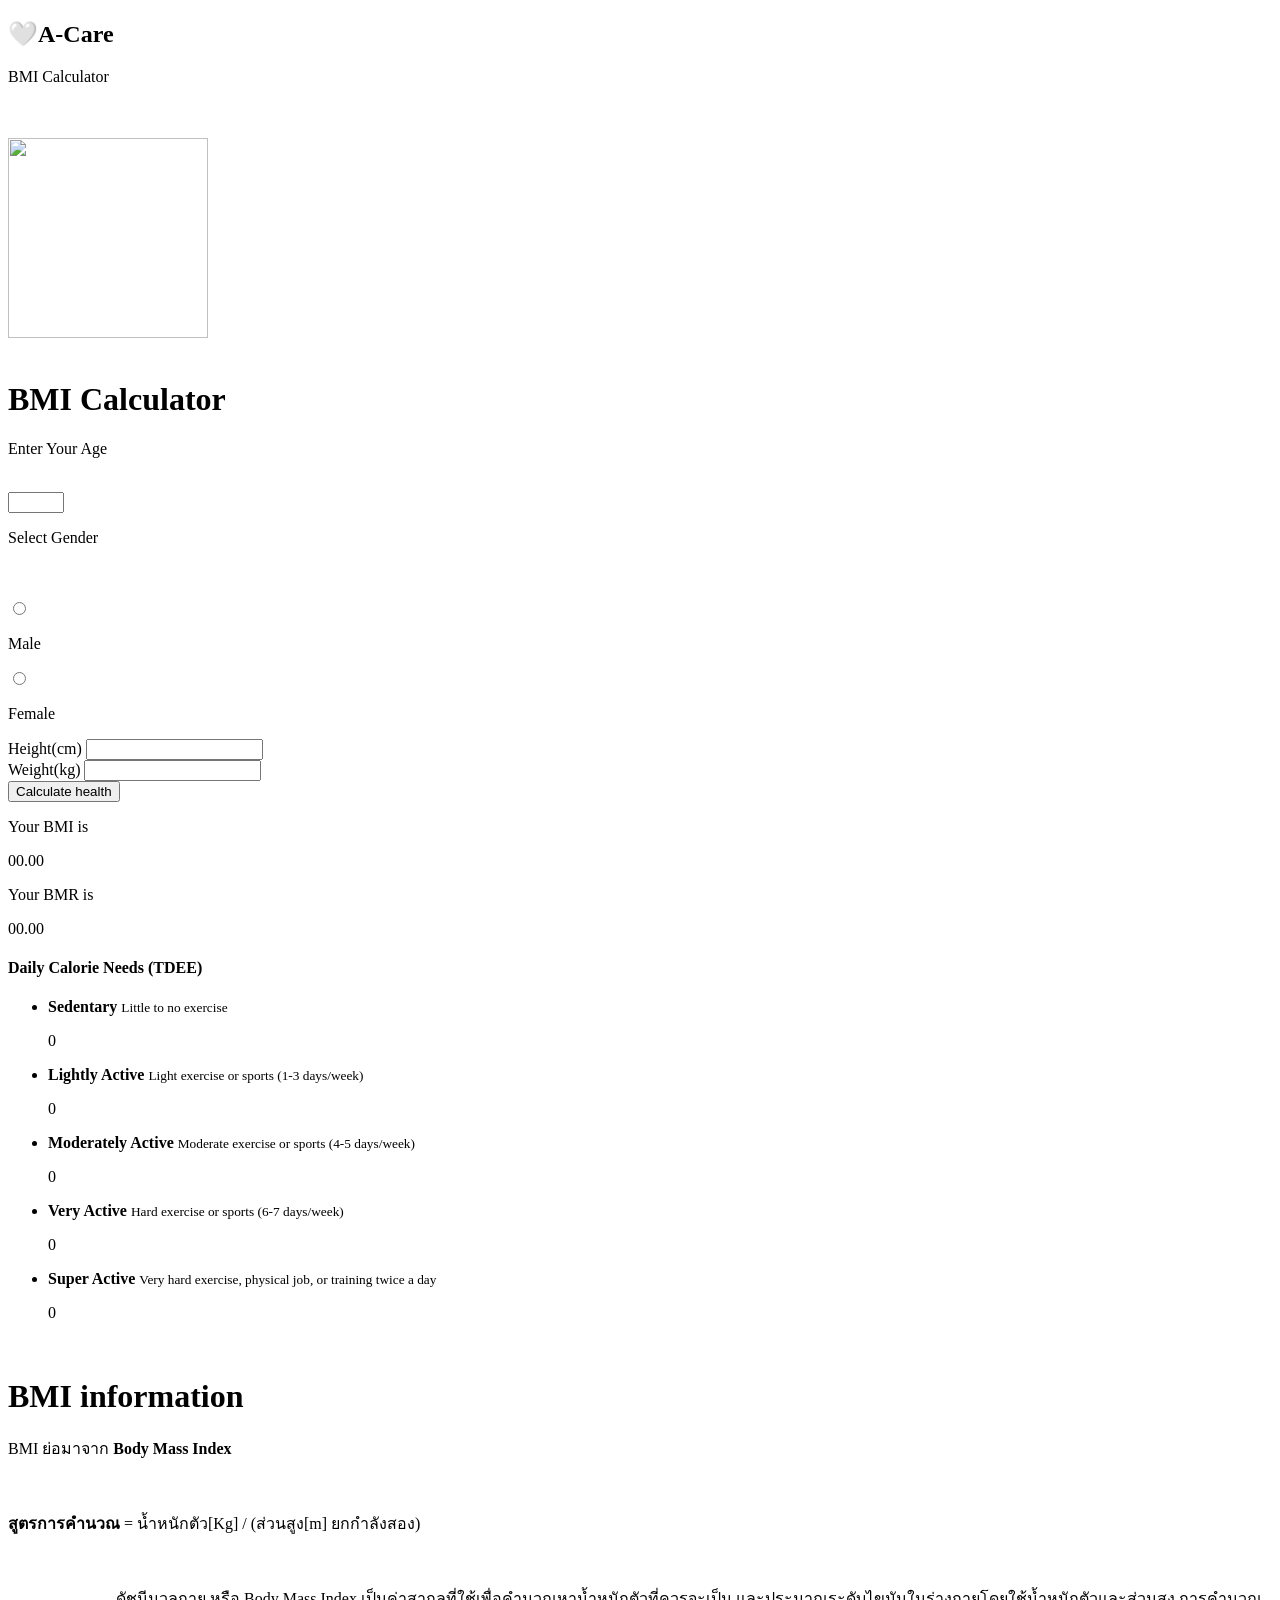
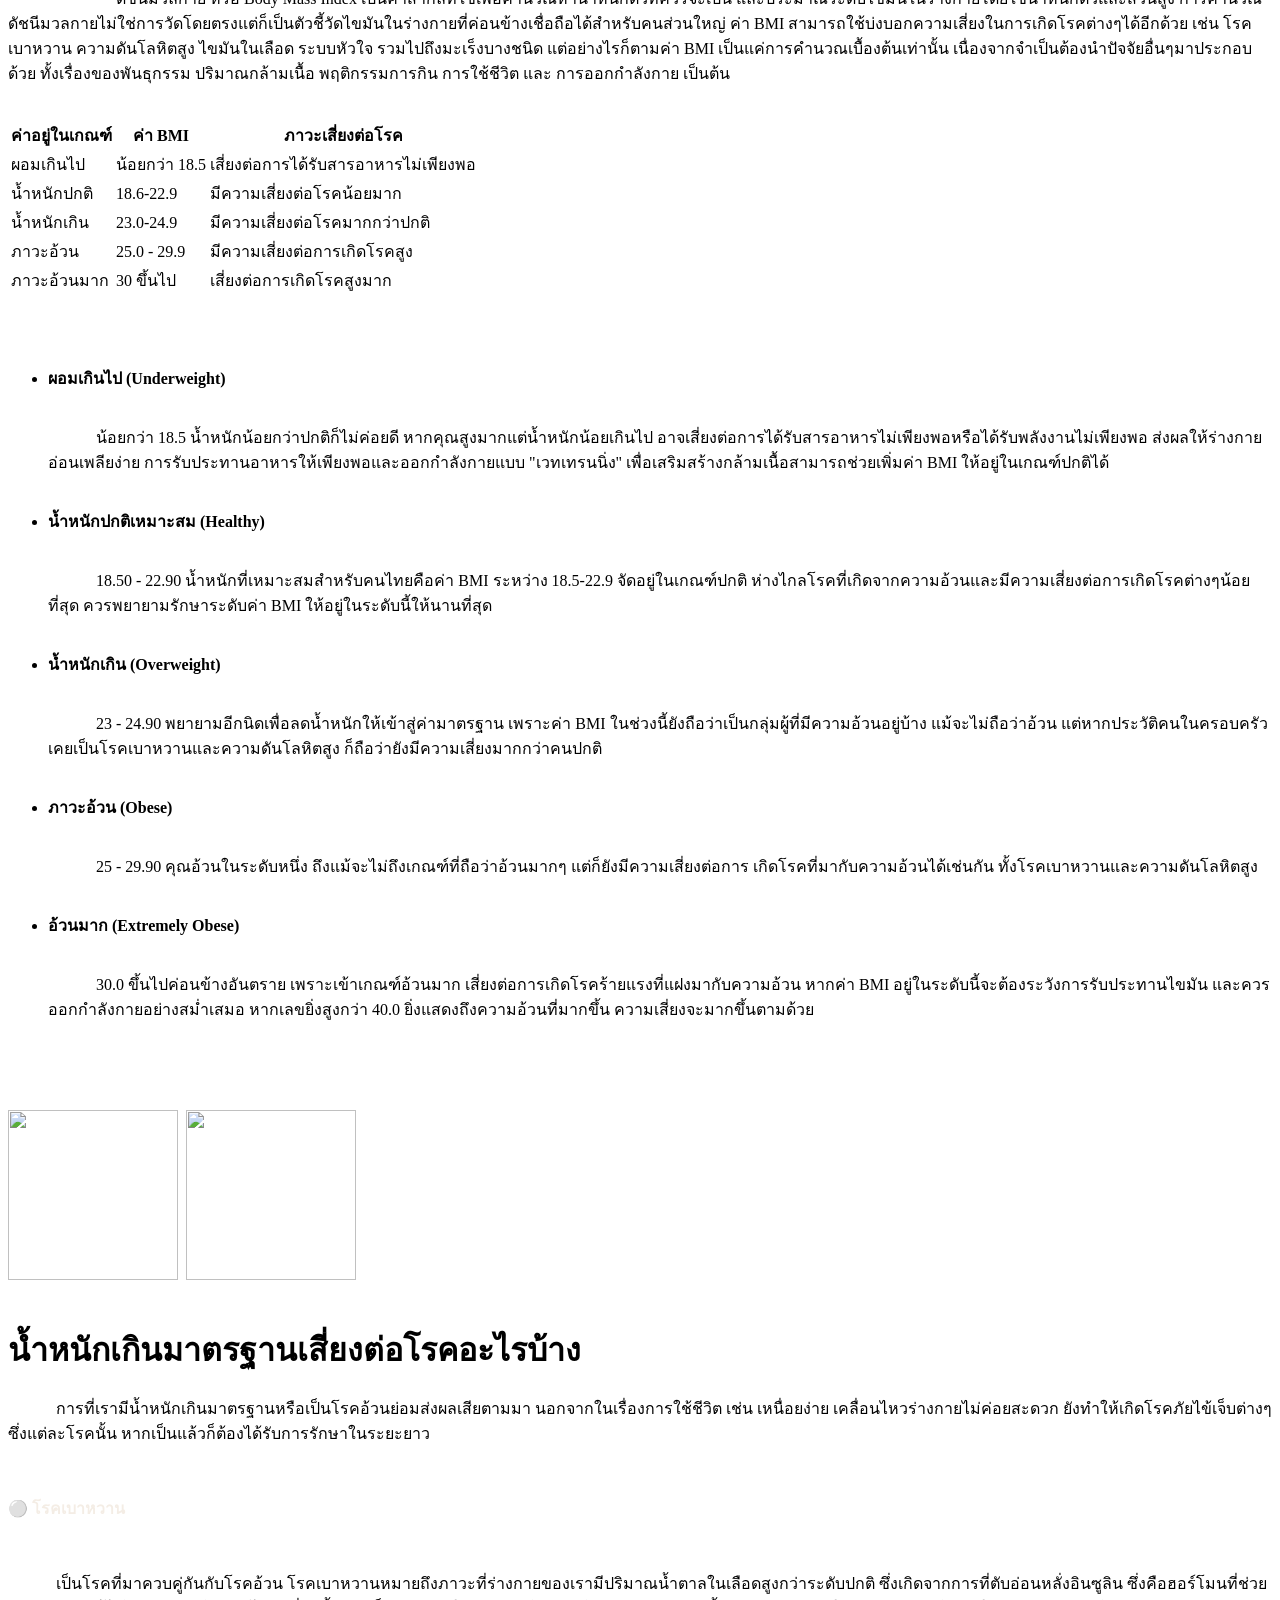
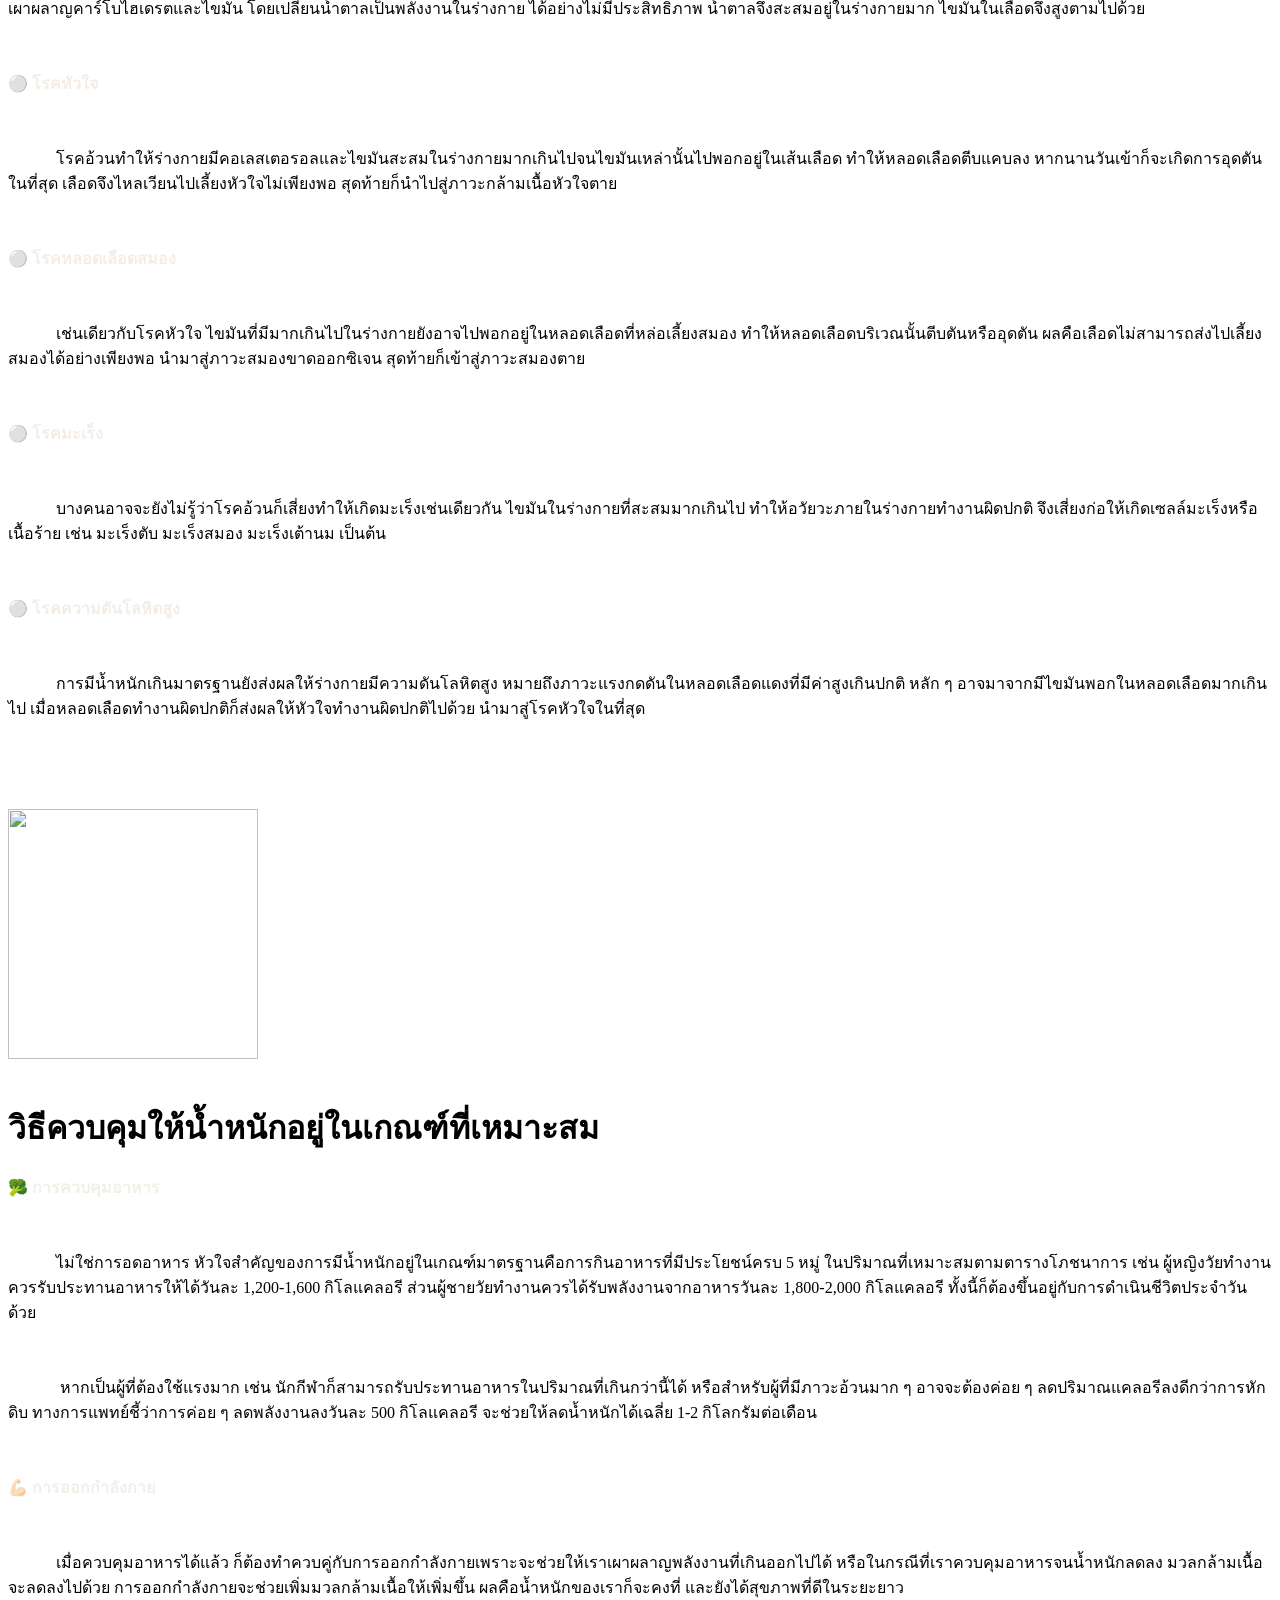
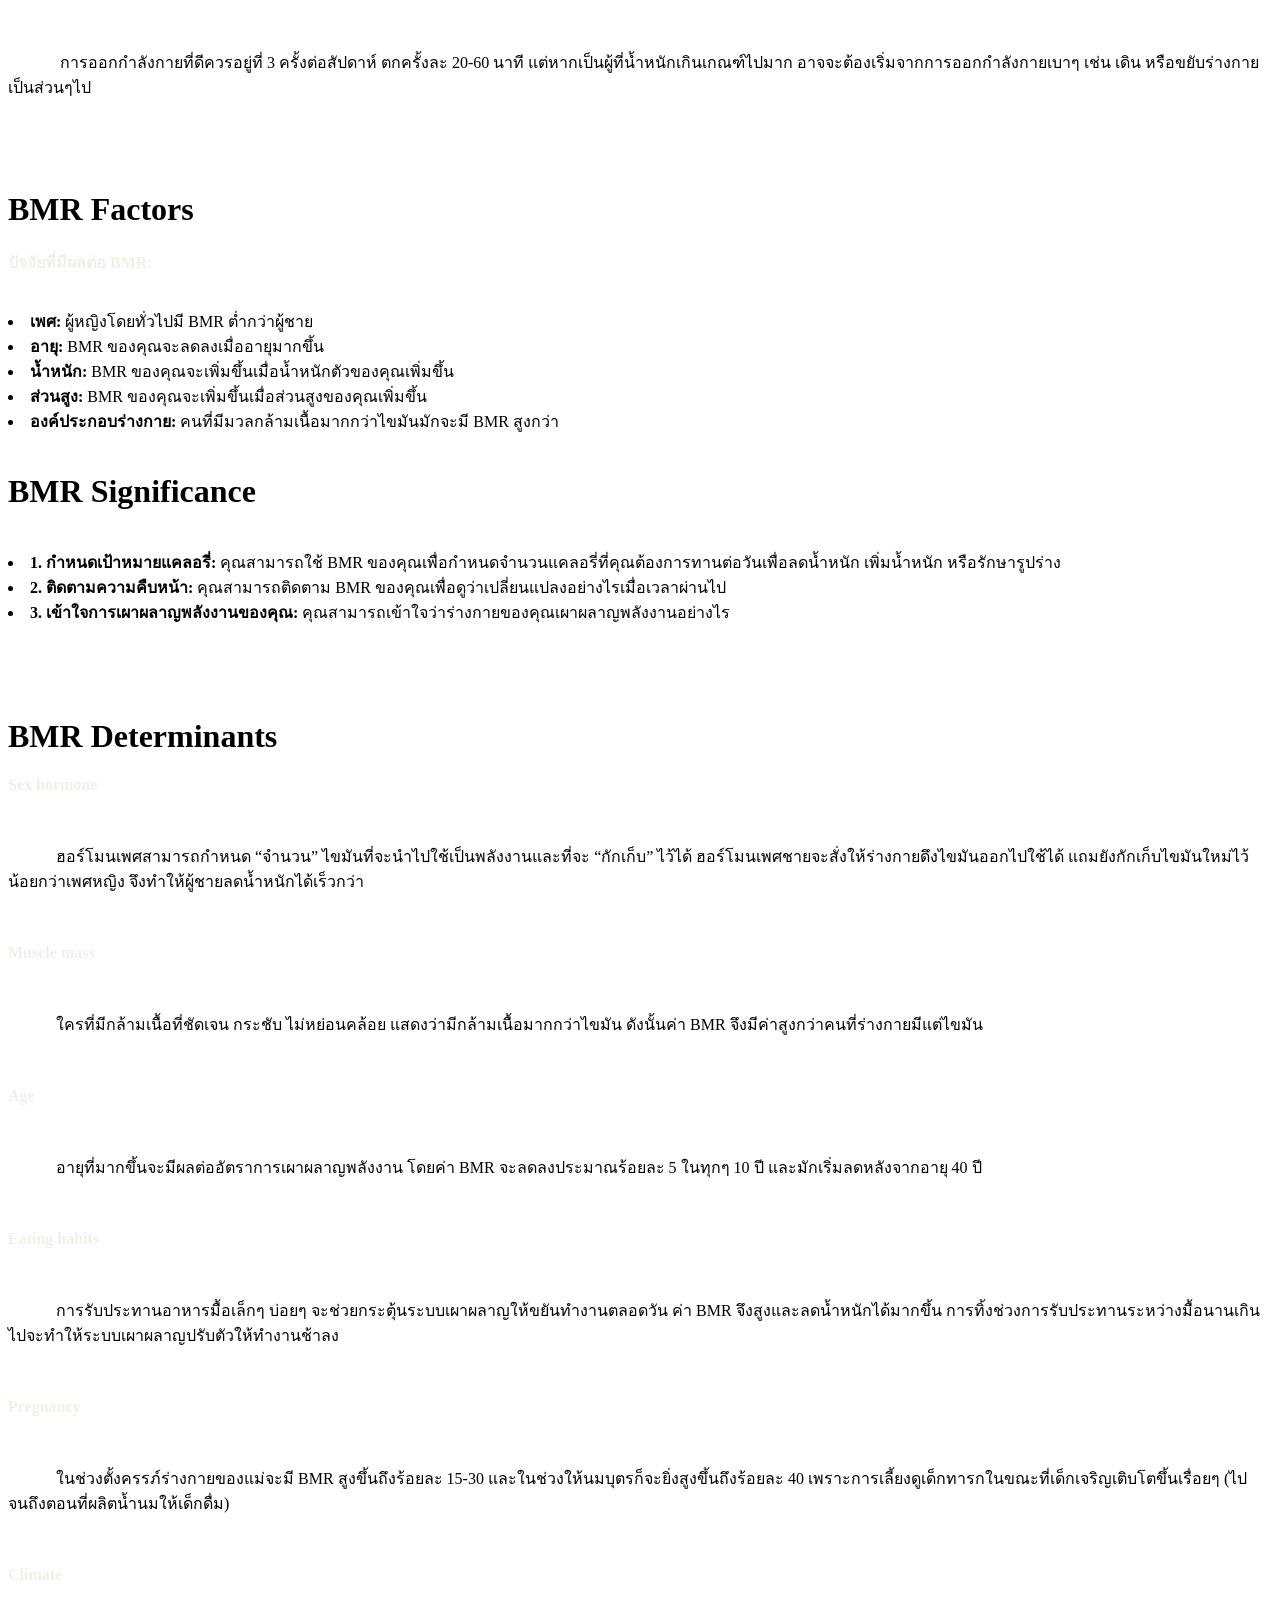
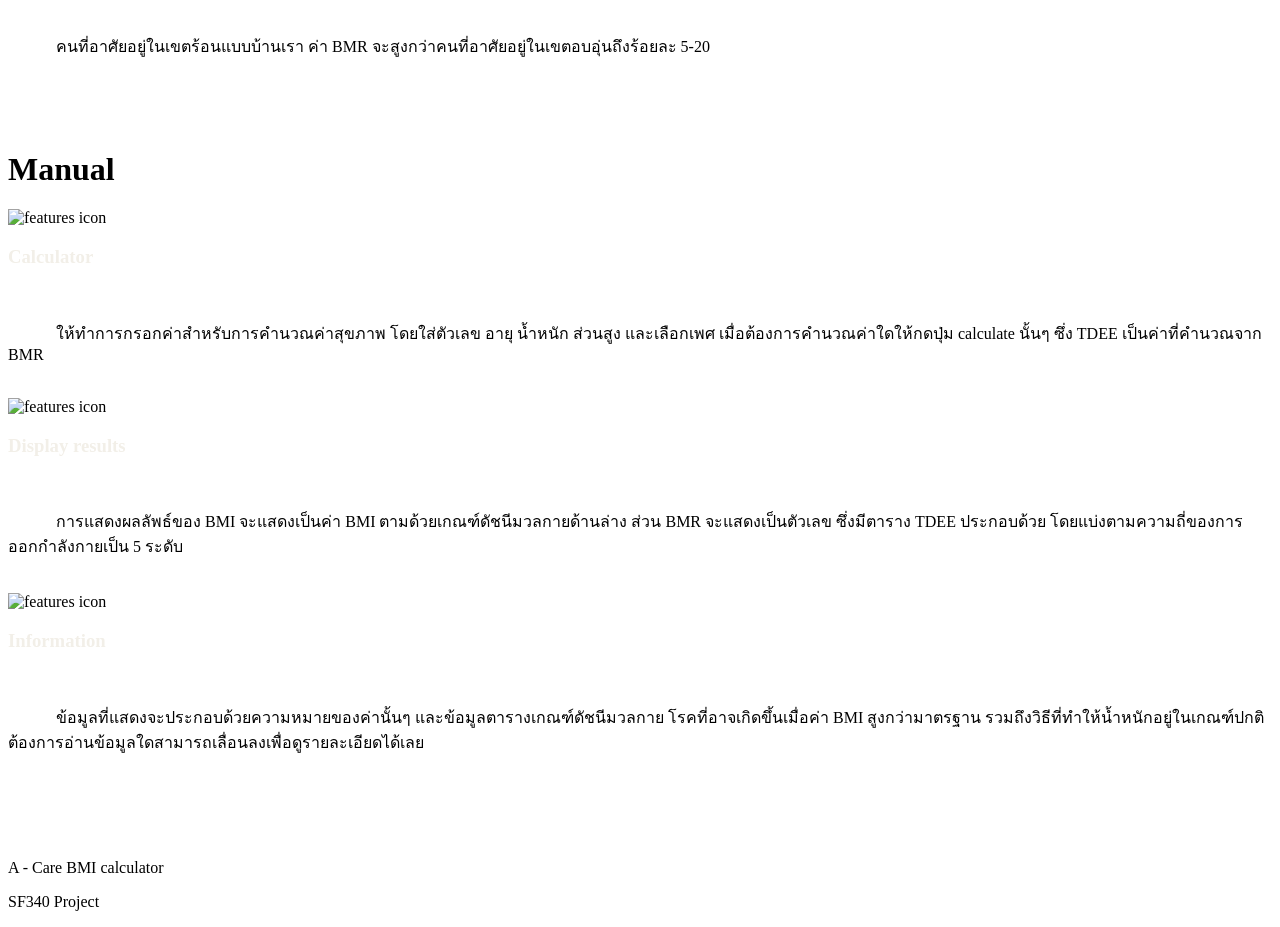
==== views/index.html @ fa6bbb09 "update version" ====
<!DOCTYPE html>
<html lang="en">
  <head>
    <meta charset="UTF-8" />
    <meta http-equiv="X-UA-Compatible" content="IE=edge" />
    <meta name="viewport" content="width=device-width, initial-scale=1.0" />
    <link rel="stylesheet" href="css/style.css" />
    <title>BMI Calculator</title>
  </head>

  <body>
    <header>
      <h2>🤍A-Care</h2>
      <p>BMI Calculator</p>
    </header>

    <!-- logo application -->
    <div>
      <div class="BMI">
        <br /><br />
        <img
          src="https://static.vecteezy.com/system/resources/previews/015/498/295/non_2x/body-scale-creative-icon-design-free-vector.jpg"
          width="200"
          height="200"
        />
        <br /><br />
      </div>
    </div>

    <!-- part calculate BMI  -->
    <div class="bmi_container">
      <div class="box">
        <h1>BMI Calculator</h1>
        <div class="content">
          <div class="texttitle">
            <p>Enter Your Age</p>
            <br />
          </div>
        </div>

        <div class="input">
          <input
            type="number"
            class="text-input"
            id="age"
            autocomplete="off"
            required
            min="1"
            max="120"
          />
        </div>
        <div class="gendertitle">
          <p>Select Gender</p>
          <br />
        </div>
        <br />

        <div class="gender">
          <label class="container">
            <input type="radio" name="radio" id="m" />
            <p class="text">Male</p>
            <span class="checkmark"></span>
          </label>

          <label class="container">
            <input type="radio" name="radio" id="f" />
            <p class="text">Female</p>
            <span class="checkmark"></span>
          </label>
        </div>

        <div class="containerHW">
          <div class="inputH">
            <label for="height">Height(cm)</label>
            <input type="number" id="height" required />
          </div>

          <div class="inputW">
            <label for="weight">Weight(kg)</label>
            <input type="number" id="weight" required />
          </div>
        </div>

        <button class="calculate" id="submit" onclick="calculate();">
          Calculate health
        </button>
        <div class="result">
          <p>Your BMI is</p>
          <div id="result">00.00</div>
          <p class="comment"></p>
        </div>
        <div class="result">
          <p>Your BMR is</p>
          <div id="result1">00.00</div>
          <div class="daily-calories">
            <h4>Daily Calorie Needs (TDEE)</h4>

            <ul class="activity-levels">
                <li>
                    <p>
                        <strong class="name">Sedentary</strong>
                        <small class="desc">Little to no exercise</small>
                    </p>
                    <span class="value" id="sedentary">0</span>
                </li>
                <li>
                    <p>
                        <strong class="name">Lightly Active</strong>
                        <small class="desc">Light exercise or sports (1-3 days/week)</small>
                    </p>
                    <span class="value" id="light">0</span>
                </li>
                <li>
                    <p>
                        <strong class="name">Moderately Active</strong>
                        <small class="desc">Moderate exercise or sports (4-5 days/week)</small>
                    </p>
                    <span class="value" id="moderate">0</span>
                </li>
                <li>
                    <p>
                        <strong class="name">Very Active</strong>
                        <small class="desc">Hard exercise or sports (6-7 days/week)</small>
                    </p>
                    <span class="value" id="very-active">0</span>
                </li>
                <li>
                    <p>
                        <strong class="name">Super Active</strong>
                        <small class="desc">Very hard exercise, physical job, or training twice a
                            day</small>
                    </p>
                    <span class="value" id="super-active">0</span>
                </li>
            </ul>
        </div>
        </div>
      </div>

      <br />
    </div>

    <!-- bmi meaning and description -->
    <div class="bmi_info_container">
      <h1>BMI information</h1>
      <p>BMI ย่อมาจาก <b>Body Mass Index </b></p>
      <br />
      <p><b>สูตรการคำนวณ</b> = น้ำหนักตัว[Kg] / (ส่วนสูง[m] ยกกำลังสอง)</p>
      <br />
      <p>
        &nbsp; &nbsp; &nbsp; &nbsp; &nbsp; &nbsp; &nbsp; &nbsp; &nbsp; &nbsp;
        &nbsp; &nbsp; &nbsp; &nbsp;ดัชนีมวลกาย หรือ Body Mass Index
        เป็นค่าสากลที่ใช้เพื่อคำนวณหาน้ำหนักตัวที่ควรจะเป็น
        และประมาณระดับไขมันในร่างกายโดยใช้น้ำหนักตัวและส่วนสูง
        การคำนวณดัชนีมวลกายไม่ใช่การวัดโดยตรงแต่ก็เป็นตัวชี้วัดไขมันในร่างกายที่ค่อนข้างเชื่อถือได้สำหรับคนส่วนใหญ่
        ค่า BMI สามารถใช้บ่งบอกความเสี่ยงในการเกิดโรคต่างๆได้อีกด้วย เช่น
        โรคเบาหวาน ความดันโลหิตสูง ไขมันในเลือด ระบบหัวใจ รวมไปถึงมะเร็งบางชนิด
        แต่อย่างไรก็ตามค่า BMI เป็นแค่การคำนวณเบื้องต้นเท่านั้น
        เนื่องจากจำเป็นต้องนำปัจจัยอื่นๆมาประกอบด้วย ทั้งเรื่องของพันธุกรรม
        ปริมาณกล้ามเนื้อ พฤติกรรมการกิน การใช้ชีวิต และ การออกกำลังกาย เป็นต้น
      </p>
    </div>

    <!-- table to compare BMI classification -->
    <div class="bmi_category_container">
      <table>
        <tr>
          <th>ค่าอยู่ในเกณฑ์</th>
          <th>ค่า BMI</th>
          <th>ภาวะเสี่ยงต่อโรค</th>
        </tr>
        <tr>
          <td>ผอมเกินไป</td>
          <td>น้อยกว่า 18.5</td>
          <td>เสี่ยงต่อการได้รับสารอาหารไม่เพียงพอ</td>
        </tr>
        <tr>
          <td>น้ำหนักปกติ</td>
          <td>18.6-22.9</td>
          <td>มีความเสี่ยงต่อโรคน้อยมาก</td>
        </tr>
        <tr>
          <td>น้ำหนักเกิน</td>
          <td>23.0-24.9</td>
          <td>มีความเสี่ยงต่อโรคมากกว่าปกติ</td>
        </tr>
        <tr>
          <td>ภาวะอ้วน</td>
          <td>25.0 - 29.9</td>
          <td>มีความเสี่ยงต่อการเกิดโรคสูง</td>
        </tr>
        <tr>
          <td>ภาวะอ้วนมาก</td>
          <td>30 ขึ้นไป</td>
          <td>เสี่ยงต่อการเกิดโรคสูงมาก</td>
        </tr>
        <br />
      </table>
      <br /><br />
    </div>

    <!-- more detail for each BMI classification -->
    <div class="bmi_description_container">
      <br />
      <ul>
        <li>
          <b>ผอมเกินไป (Underweight)</b><br /><br />
          <p>
            &nbsp; &nbsp;&nbsp; &nbsp;&nbsp; &nbsp;&nbsp; &nbsp;น้อยกว่า 18.5
            น้ำหนักน้อยกว่าปกติก็ไม่ค่อยดี หากคุณสูงมากแต่น้ำหนักน้อยเกินไป
            อาจเสี่ยงต่อการได้รับสารอาหารไม่เพียงพอหรือได้รับพลังงานไม่เพียงพอ
            ส่งผลให้ร่างกายอ่อนเพลียง่าย
            การรับประทานอาหารให้เพียงพอและออกกำลังกายแบบ "เวทเทรนนิ่ง"
            เพื่อเสริมสร้างกล้ามเนื้อสามารถช่วยเพิ่มค่า BMI
            ให้อยู่ในเกณฑ์ปกติได้
          </p>
        </li>
        <br />
        <li>
          <b>น้ำหนักปกติเหมาะสม (Healthy)</b><br /><br />
          <p>
            &nbsp; &nbsp;&nbsp; &nbsp;&nbsp; &nbsp;&nbsp; &nbsp;18.50 - 22.90
            น้ำหนักที่เหมาะสมสำหรับคนไทยคือค่า BMI ระหว่าง 18.5-22.9
            จัดอยู่ในเกณฑ์ปกติ
            ห่างไกลโรคที่เกิดจากความอ้วนและมีความเสี่ยงต่อการเกิดโรคต่างๆน้อยที่สุด
            ควรพยายามรักษาระดับค่า BMI ให้อยู่ในระดับนี้ให้นานที่สุด
          </p>
        </li>
        <br />
        <li>
          <b>น้ำหนักเกิน (Overweight)</b><br /><br />
          <p>
            &nbsp; &nbsp;&nbsp; &nbsp;&nbsp; &nbsp;&nbsp; &nbsp;23 - 24.90
            พยายามอีกนิดเพื่อลดน้ำหนักให้เข้าสู่ค่ามาตรฐาน เพราะค่า BMI
            ในช่วงนี้ยังถือว่าเป็นกลุ่มผู้ที่มีความอ้วนอยู่บ้าง
            แม้จะไม่ถือว่าอ้วน
            แต่หากประวัติคนในครอบครัวเคยเป็นโรคเบาหวานและความดันโลหิตสูง
            ก็ถือว่ายังมีความเสี่ยงมากกว่าคนปกติ
          </p>
        </li>
        <br />
        <li>
          <b>ภาวะอ้วน (Obese)</b><br /><br />
          <p>
            &nbsp; &nbsp;&nbsp; &nbsp;&nbsp; &nbsp;&nbsp; &nbsp;25 - 29.90
            คุณอ้วนในระดับหนึ่ง ถึงแม้จะไม่ถึงเกณฑ์ที่ถือว่าอ้วนมากๆ
            แต่ก็ยังมีความเสี่ยงต่อการ เกิดโรคที่มากับความอ้วนได้เช่นกัน
            ทั้งโรคเบาหวานและความดันโลหิตสูง
          </p>
        </li>
        <br />
        <li>
          <b>อ้วนมาก (Extremely&nbsp;Obese)</b><br /><br />
          <p>
            &nbsp; &nbsp;&nbsp; &nbsp;&nbsp; &nbsp;&nbsp; &nbsp;30.0
            ขึ้นไปค่อนข้างอันตราย เพราะเข้าเกณฑ์อ้วนมาก
            เสี่ยงต่อการเกิดโรคร้ายแรงที่แฝงมากับความอ้วน หากค่า BMI
            อยู่ในระดับนี้จะต้องระวังการรับประทานไขมัน
            และควรออกกำลังกายอย่างสม่ำเสมอ หากเลขยิ่งสูงกว่า 40.0
            ยิ่งแสดงถึงความอ้วนที่มากขึ้น ความเสี่ยงจะมากขึ้นตามด้วย
          </p>
        </li>
      </ul>
      <br /><br />
    </div>

    <!-- picture container -->
    <div>
      <div class="BMI">
        <br /><br />
        <img
          src="https://i.pinimg.com/564x/f0/75/1e/f0751ecbae88e0f67b119e99d4972301.jpg"
          width="170"
          height="170"
        />&nbsp;
        <img
          src="https://i.pinimg.com/736x/3d/b0/43/3db043fd659a42ea1ff1a5f470eb27c4.jpg"
          width="170"
          height="170"
        />
        <br /><br />
      </div>
    </div>

    <!-- risk: over bmi standard information -->
    <div class="bmi_disease_container">
      <h1>น้ำหนักเกินมาตรฐานเสี่ยงต่อโรคอะไรบ้าง</h1>
      <p>
        &nbsp; &nbsp;&nbsp; &nbsp;&nbsp; &nbsp;&nbsp;
        &nbsp;การที่เรามีน้ำหนักเกินมาตรฐานหรือเป็นโรคอ้วนย่อมส่งผลเสียตามมา
        นอกจากในเรื่องการใช้ชีวิต เช่น เหนื่อยง่าย เคลื่อนไหวร่างกายไม่ค่อยสะดวก
        ยังทำให้เกิดโรคภัยไข้เจ็บต่างๆ ซึ่งแต่ละโรคนั้น
        หากเป็นแล้วก็ต้องได้รับการรักษาในระยะยาว
      </p>
      <br />
      <p style="color: #f4ede5"><b>⚪ โรคเบาหวาน</b></p>
      <p><br /></p>
      <p>
        &nbsp; &nbsp;&nbsp; &nbsp;&nbsp; &nbsp;&nbsp;
        &nbsp;เป็นโรคที่มาควบคู่กันกับโรคอ้วน
        โรคเบาหวานหมายถึงภาวะที่ร่างกายของเรามีปริมาณน้ำตาลในเลือดสูงกว่าระดับปกติ
        ซึ่งเกิดจากการที่ตับอ่อนหลั่งอินซูลิน
        ซึ่งคือฮอร์โมนที่ช่วยเผาผลาญคาร์โบไฮเดรตและไขมัน
        โดยเปลี่ยนน้ำตาลเป็นพลังงานในร่างกาย ได้อย่างไม่มีประสิทธิภาพ
        น้ำตาลจึงสะสมอยู่ในร่างกายมาก ไขมันในเลือดจึงสูงตามไปด้วย
      </p>
      <br />
      <p style="color: #f4ede5"><b>⚪ โรคหัวใจ</b></p>
      <p><br /></p>
      <p>
        &nbsp; &nbsp;&nbsp; &nbsp;&nbsp; &nbsp;&nbsp;
        &nbsp;โรคอ้วนทำให้ร่างกายมีคอเลสเตอรอลและไขมันสะสมในร่างกายมากเกินไปจนไขมันเหล่านั้นไปพอกอยู่ในเส้นเลือด
        ทำให้หลอดเลือดตีบแคบลง หากนานวันเข้าก็จะเกิดการอุดตันในที่สุด
        เลือดจึงไหลเวียนไปเลี้ยงหัวใจไม่เพียงพอ
        สุดท้ายก็นำไปสู่ภาวะกล้ามเนื้อหัวใจตาย
      </p>
      <br />
      <p style="color: #f4ede5"><b>⚪ โรคหลอดเลือดสมอง</b></p>
      <p><br /></p>
      <p>
        &nbsp; &nbsp;&nbsp; &nbsp;&nbsp; &nbsp;&nbsp; &nbsp;เช่นเดียวกับโรคหัวใจ
        ไขมันที่มีมากเกินไปในร่างกายยังอาจไปพอกอยู่ในหลอดเลือดที่หล่อเลี้ยงสมอง
        ทำให้หลอดเลือดบริเวณนั้นตีบตันหรืออุดตัน
        ผลคือเลือดไม่สามารถส่งไปเลี้ยงสมองได้อย่างเพียงพอ
        นำมาสู่ภาวะสมองขาดออกซิเจน สุดท้ายก็เข้าสู่ภาวะสมองตาย
      </p>
      <br />
      <p style="color: #f4ede5"><b>⚪ โรคมะเร็ง</b></p>
      <p><br /></p>
      <p>
        &nbsp; &nbsp;&nbsp; &nbsp;&nbsp; &nbsp;&nbsp;
        &nbsp;บางคนอาจจะยังไม่รู้ว่าโรคอ้วนก็เสี่ยงทำให้เกิดมะเร็งเช่นเดียวกัน
        ไขมันในร่างกายที่สะสมมากเกินไป ทำให้อวัยวะภายในร่างกายทำงานผิดปกติ
        จึงเสี่ยงก่อให้เกิดเซลล์มะเร็งหรือเนื้อร้าย เช่น มะเร็งตับ มะเร็งสมอง
        มะเร็งเต้านม เป็นต้น
      </p>
      <br />
      <p style="color: #f4ede5"><b>⚪ โรคความดันโลหิตสูง</b></p>
      <p><br /></p>
      <p>
        &nbsp; &nbsp;&nbsp; &nbsp;&nbsp; &nbsp;&nbsp;
        &nbsp;การมีน้ำหนักเกินมาตรฐานยังส่งผลให้ร่างกายมีความดันโลหิตสูง
        หมายถึงภาวะแรงกดดันในหลอดเลือดแดงที่มีค่าสูงเกินปกติ หลัก ๆ
        อาจมาจากมีไขมันพอกในหลอดเลือดมากเกินไป
        เมื่อหลอดเลือดทำงานผิดปกติก็ส่งผลให้หัวใจทำงานผิดปกติไปด้วย
        นำมาสู่โรคหัวใจในที่สุด
      </p>
      <br /><br />
    </div>
    <!-- picture container -->
    <div>
      <div class="BMI">
        <br /><br />
        <img
          src="https://i.pinimg.com/originals/6b/8f/98/6b8f989b2453217dd8c7aa582cfc0413.jpg"
          width="250"
          height="250"
        />
        <br /><br />
      </div>
    </div>
    <!-- solution for control bmi to normal  -->
    <div class="bmi_solution_container">
      <h1>วิธีควบคุมให้น้ำหนักอยู่ในเกณฑ์ที่เหมาะสม</h1>
      <p style="color: #f2efe8"><b>🥦 การควบคุมอาหาร</b></p>
      <br />
      <p>
        &nbsp; &nbsp;&nbsp; &nbsp;&nbsp; &nbsp;&nbsp; &nbsp;ไม่ใช่การอดอาหาร
        หัวใจสำคัญของการมีน้ำหนักอยู่ในเกณฑ์มาตรฐานคือการกินอาหารที่มีประโยชน์ครบ
        5 หมู่ ในปริมาณที่เหมาะสมตามตารางโภชนาการ เช่น
        ผู้หญิงวัยทำงานควรรับประทานอาหารให้ได้วันละ 1,200-1,600 กิโลแคลอรี
        ส่วนผู้ชายวัยทำงานควรได้รับพลังงานจากอาหารวันละ 1,800-2,000 กิโลแคลอรี
        ทั้งนี้ก็ต้องขึ้นอยู่กับการดำเนินชีวิตประจำวันด้วย
      </p>
      <br />
      <p>
        &nbsp; &nbsp;&nbsp; &nbsp;&nbsp; &nbsp;&nbsp; &nbsp;
        หากเป็นผู้ที่ต้องใช้แรงมาก เช่น
        นักกีฬาก็สามารถรับประทานอาหารในปริมาณที่เกินกว่านี้ได้
        หรือสำหรับผู้ที่มีภาวะอ้วนมาก ๆ อาจจะต้องค่อย ๆ
        ลดปริมาณแคลอรีลงดีกว่าการหักดิบ ทางการแพทย์ชี้ว่าการค่อย ๆ
        ลดพลังงานลงวันละ 500 กิโลแคลอรี จะช่วยให้ลดน้ำหนักได้เฉลี่ย 1-2
        กิโลกรัมต่อเดือน
      </p>
      <br />
      <p style="color: #f2efe8"><b>💪🏻 การออกกำลังกาย</b></p>
      <br />
      <p>
        &nbsp; &nbsp;&nbsp; &nbsp;&nbsp; &nbsp;&nbsp;
        &nbsp;เมื่อควบคุมอาหารได้แล้ว
        ก็ต้องทำควบคู่กับการออกกำลังกายเพราะจะช่วยให้เราเผาผลาญพลังงานที่เกินออกไปได้
        หรือในกรณีที่เราควบคุมอาหารจนน้ำหนักลดลง มวลกล้ามเนื้อจะลดลงไปด้วย
        การออกกำลังกายจะช่วยเพิ่มมวลกล้ามเนื้อให้เพิ่มขึ้น
        ผลคือน้ำหนักของเราก็จะคงที่ และยังได้สุขภาพที่ดีในระยะยาว
      </p>
      <br />
      <p>
        &nbsp; &nbsp;&nbsp; &nbsp;&nbsp; &nbsp;&nbsp; &nbsp;
        การออกกำลังกายที่ดีควรอยู่ที่ 3 ครั้งต่อสัปดาห์ ตกครั้งละ 20-60 นาที
        แต่หากเป็นผู้ที่น้ำหนักเกินเกณฑ์ไปมาก
        อาจจะต้องเริ่มจากการออกกำลังกายเบาๆ เช่น เดิน หรือขยับร่างกายเป็นส่วนๆไป
      </p>
      <br />
      <br /><br />
    </div>
    <!-- solution for control bmi to normal  -->
    <div class="bmi_solution_container1">
      <h1>BMR Factors</h1>
      <p style="color: #f2efe8"><b>ปัจจัยที่มีผลต่อ BMR:</b></p>
      <br />
      <li><b>เพศ:</b> ผู้หญิงโดยทั่วไปมี BMR ต่ำกว่าผู้ชาย</li>
      <li><b>อายุ:</b> BMR ของคุณจะลดลงเมื่ออายุมากขึ้น</li>
      <li>
        <b>น้ำหนัก:</b> BMR ของคุณจะเพิ่มขึ้นเมื่อน้ำหนักตัวของคุณเพิ่มขึ้น
      </li>
      <li><b>ส่วนสูง:</b> BMR ของคุณจะเพิ่มขึ้นเมื่อส่วนสูงของคุณเพิ่มขึ้น</li>
      <li>
        <b>องค์ประกอบร่างกาย:</b> คนที่มีมวลกล้ามเนื้อมากกว่าไขมันมักจะมี BMR
        สูงกว่า
      </li>
      <br />
      <h1>BMR Significance</h1>
      <br />
      <li>
        <b>1. กำหนดเป้าหมายแคลอรี่:</b> คุณสามารถใช้ BMR
        ของคุณเพื่อกำหนดจำนวนแคลอรี่ที่คุณต้องการทานต่อวันเพื่อลดน้ำหนัก
        เพิ่มน้ำหนัก หรือรักษารูปร่าง
      </li>
      <li>
        <b>2. ติดตามความคืบหน้า:</b> คุณสามารถติดตาม BMR
        ของคุณเพื่อดูว่าเปลี่ยนแปลงอย่างไรเมื่อเวลาผ่านไป
      </li>
      <li>
        <b>3. เข้าใจการเผาผลาญพลังงานของคุณ:</b>
        คุณสามารถเข้าใจว่าร่างกายของคุณเผาผลาญพลังงานอย่างไร
      </li>
      <br />
      <br />
      <br /><br />
    </div>
    <!-- solution for control bmi to normal  -->
    <div class="bmi_solution_container2">
      <h1>BMR Determinants</h1>
      <p style="color: #f2efe8"><b>Sex hormone</b></p>
      <br />
      <p>
        &nbsp; &nbsp;&nbsp; &nbsp;&nbsp; &nbsp;&nbsp;
        &nbsp;ฮอร์โมนเพศสามารถกำหนด “จำนวน” ไขมันที่จะนำไปใช้เป็นพลังงานและที่จะ
        “กักเก็บ” ไว้ได้ ฮอร์โมนเพศชายจะสั่งให้ร่างกายดึงไขมันออกไปใช้ได้
        แถมยังกักเก็บไขมันใหม่ไว้น้อยกว่าเพศหญิง
        จึงทำให้ผู้ชายลดน้ำหนักได้เร็วกว่า
      </p>
      <br />
      <p style="color: #f2efe8"><b>Muscle mass</b></p>
      <br />
      <p>
        &nbsp; &nbsp;&nbsp; &nbsp;&nbsp; &nbsp;&nbsp;
        &nbsp;ใครที่มีกล้ามเนื้อที่ชัดเจน กระชับ ไม่หย่อนคล้อย
        แสดงว่ามีกล้ามเนื้อมากกว่าไขมัน ดังนั้นค่า BMR
        จึงมีค่าสูงกว่าคนที่ร่างกายมีแต่ไขมัน
      </p>
      <br />
      <p style="color: #f2efe8"><b>Age</b></p>
      <br />
      <p>
        &nbsp; &nbsp;&nbsp; &nbsp;&nbsp; &nbsp;&nbsp;
        &nbsp;อายุที่มากขึ้นจะมีผลต่ออัตราการเผาผลาญพลังงาน โดยค่า BMR
        จะลดลงประมาณร้อยละ 5 ในทุกๆ 10 ปี และมักเริ่มลดหลังจากอายุ 40 ปี
      </p>
      <br />
      <p style="color: #f2efe8"><b>Eating habits</b></p>
      <br />
      <p>
        &nbsp; &nbsp;&nbsp; &nbsp;&nbsp; &nbsp;&nbsp;
        &nbsp;การรับประทานอาหารมื้อเล็กๆ บ่อยๆ
        จะช่วยกระตุ้นระบบเผาผลาญให้ขยันทำงานตลอดวัน ค่า BMR
        จึงสูงและลดน้ำหนักได้มากขึ้น
        การทิ้งช่วงการรับประทานระหว่างมื้อนานเกินไปจะทำให้ระบบเผาผลาญปรับตัวให้ทำงานช้าลง
      </p>
      <br />
      <p style="color: #f2efe8"><b>Pregnancy</b></p>
      <br />
      <p>
        &nbsp; &nbsp;&nbsp; &nbsp;&nbsp; &nbsp;&nbsp;
        &nbsp;ในช่วงตั้งครรภ์ร่างกายของแม่จะมี BMR สูงขึ้นถึงร้อยละ 15-30
        และในช่วงให้นมบุตรก็จะยิ่งสูงขึ้นถึงร้อยละ 40
        เพราะการเลี้ยงดูเด็กทารกในขณะที่เด็กเจริญเติบโตขึ้นเรื่อยๆ
        (ไปจนถึงตอนที่ผลิตน้ำนมให้เด็กดื่ม)
      </p>
      <br />
      <p style="color: #f2efe8"><b>Climate</b></p>
      <br />
      <p>
        &nbsp; &nbsp;&nbsp; &nbsp;&nbsp; &nbsp;&nbsp;
        &nbsp;คนที่อาศัยอยู่ในเขตร้อนแบบบ้านเรา ค่า BMR จะสูงกว่าคนที่อาศัยอยู่ในเขตอบอุ่นถึงร้อยละ 5-20
      </p>
      <br />
      <br /><br />
    </div>
    <!-- solution for control bmi to normal  -->
    <div class="bmi_solution_container3">
      <h1>Manual</h1>
      <img src="images/manual_cal.png" alt="features icon" height="60" weight="200">
      <br>
      <h3 style="color: #f2efe8">Calculator</h3>
      <br />
      <p>
        &nbsp; &nbsp;&nbsp; &nbsp;&nbsp; &nbsp;&nbsp;
        &nbsp;ให้ทำการกรอกค่าสำหรับการคำนวณค่าสุขภาพ โดยใส่ตัวเลข อายุ น้ำหนัก ส่วนสูง
        และเลือกเพศ เมื่อต้องการคำนวณค่าใดให้กดปุ่ม calculate นั้นๆ ซึ่ง TDEE เป็นค่าที่คำนวณจาก BMR
      </p>
      <br />
      <img src="images/manual_info.png" alt="features icon" height="60" weight="200">
      <br>
      <h3 style="color: #f2efe8">Display results</h3>
      <br />
      <p>
        &nbsp; &nbsp;&nbsp; &nbsp;&nbsp; &nbsp;&nbsp;
        &nbsp;การแสดงผลลัพธ์ของ BMI จะแสดงเป็นค่า BMI ตามด้วยเกณฑ์ดัชนีมวลกายด้านล่าง ส่วน BMR
        จะแสดงเป็นตัวเลข ซึ่งมีตาราง TDEE ประกอบด้วย โดยแบ่งตามความถี่ของการ<br>ออกกำลังกายเป็น 5
        ระดับ
      </p>
      <br />
      <img src="images/manual_fb.png" alt="features icon" height="60" weight="200">
      <br>
      <h3 style="color: #f2efe8">Information</h3>
      <br />
      <p>
        &nbsp; &nbsp;&nbsp; &nbsp;&nbsp; &nbsp;&nbsp;
        &nbsp;ข้อมูลที่แสดงจะประกอบด้วยความหมายของค่านั้นๆ และข้อมูลตารางเกณฑ์ดัชนีมวลกาย
        โรคที่อาจเกิดขึ้นเมื่อค่า BMI สูงกว่ามาตรฐาน รวมถึงวิธีที่ทำให้น้ำหนักอยู่ในเกณฑ์ปกติ
        ต้องการอ่านข้อมูลใดสามารถเลื่อนลงเพื่อดูรายละเอียดได้เลย
      </p>
      <br />
      <br /><br />
    </div>
    <br />
    <div id="postData" style="background-color: #fff"></div>
    <footer>
      <p>A - Care BMI calculator</p>
      <p>SF340 Project</p>
    </footer>
    <script src="js/script.js"></script>
    <script src="https://ajax.googleapis.com/ajax/libs/jquery/3.7.1/jquery.min.js"></script>
  </body>
</html>
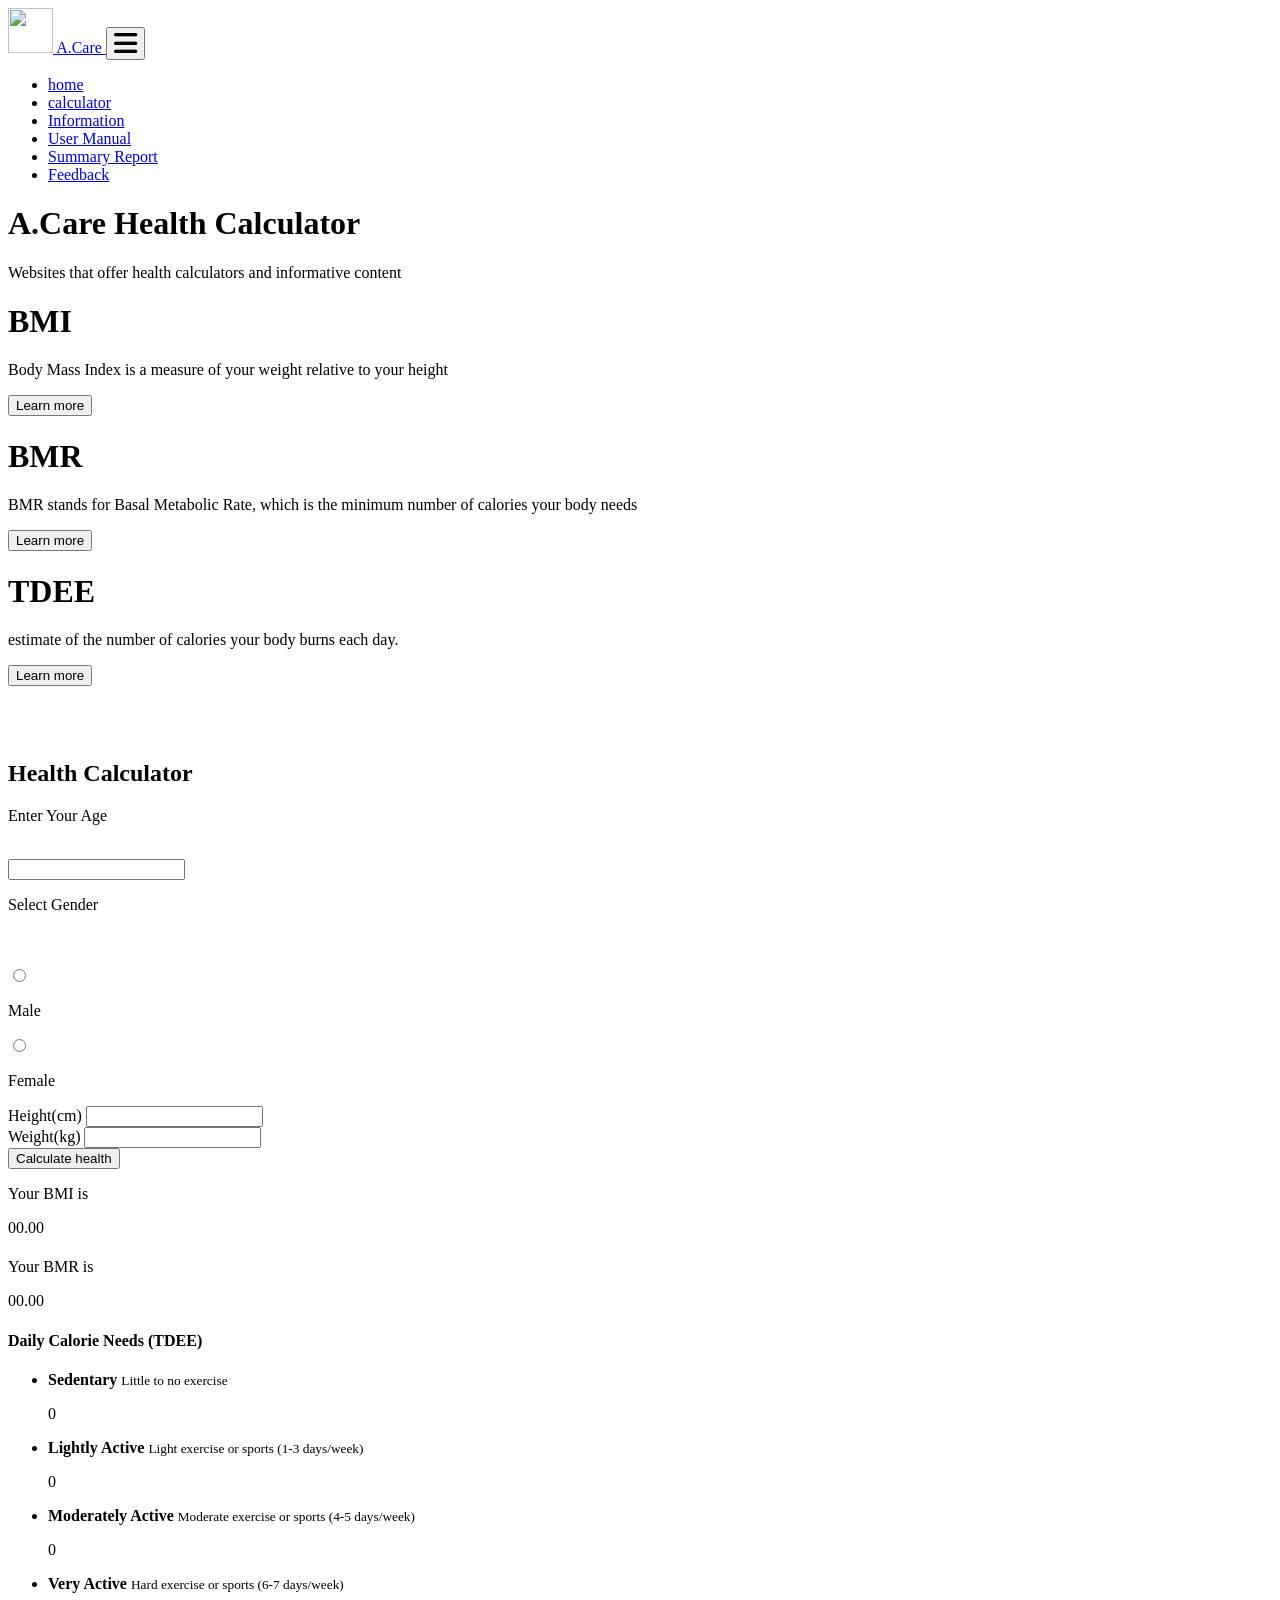
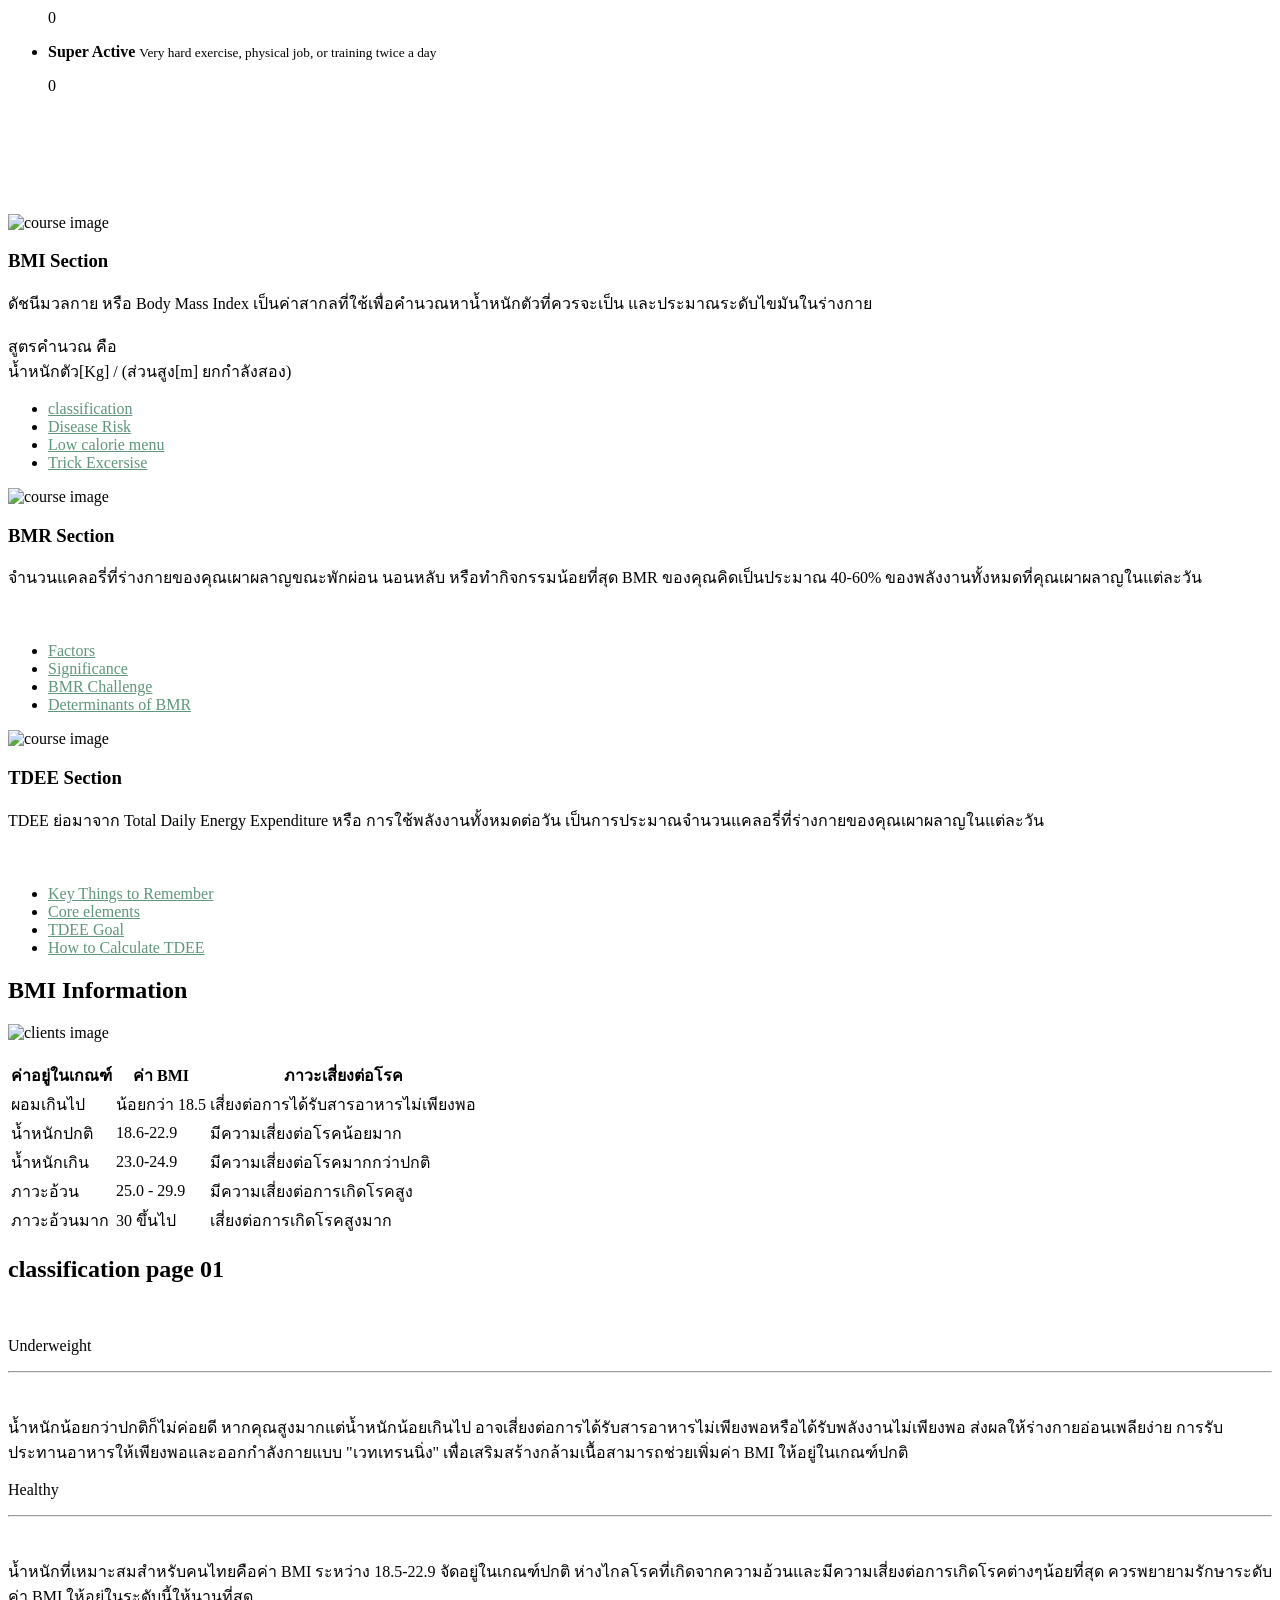
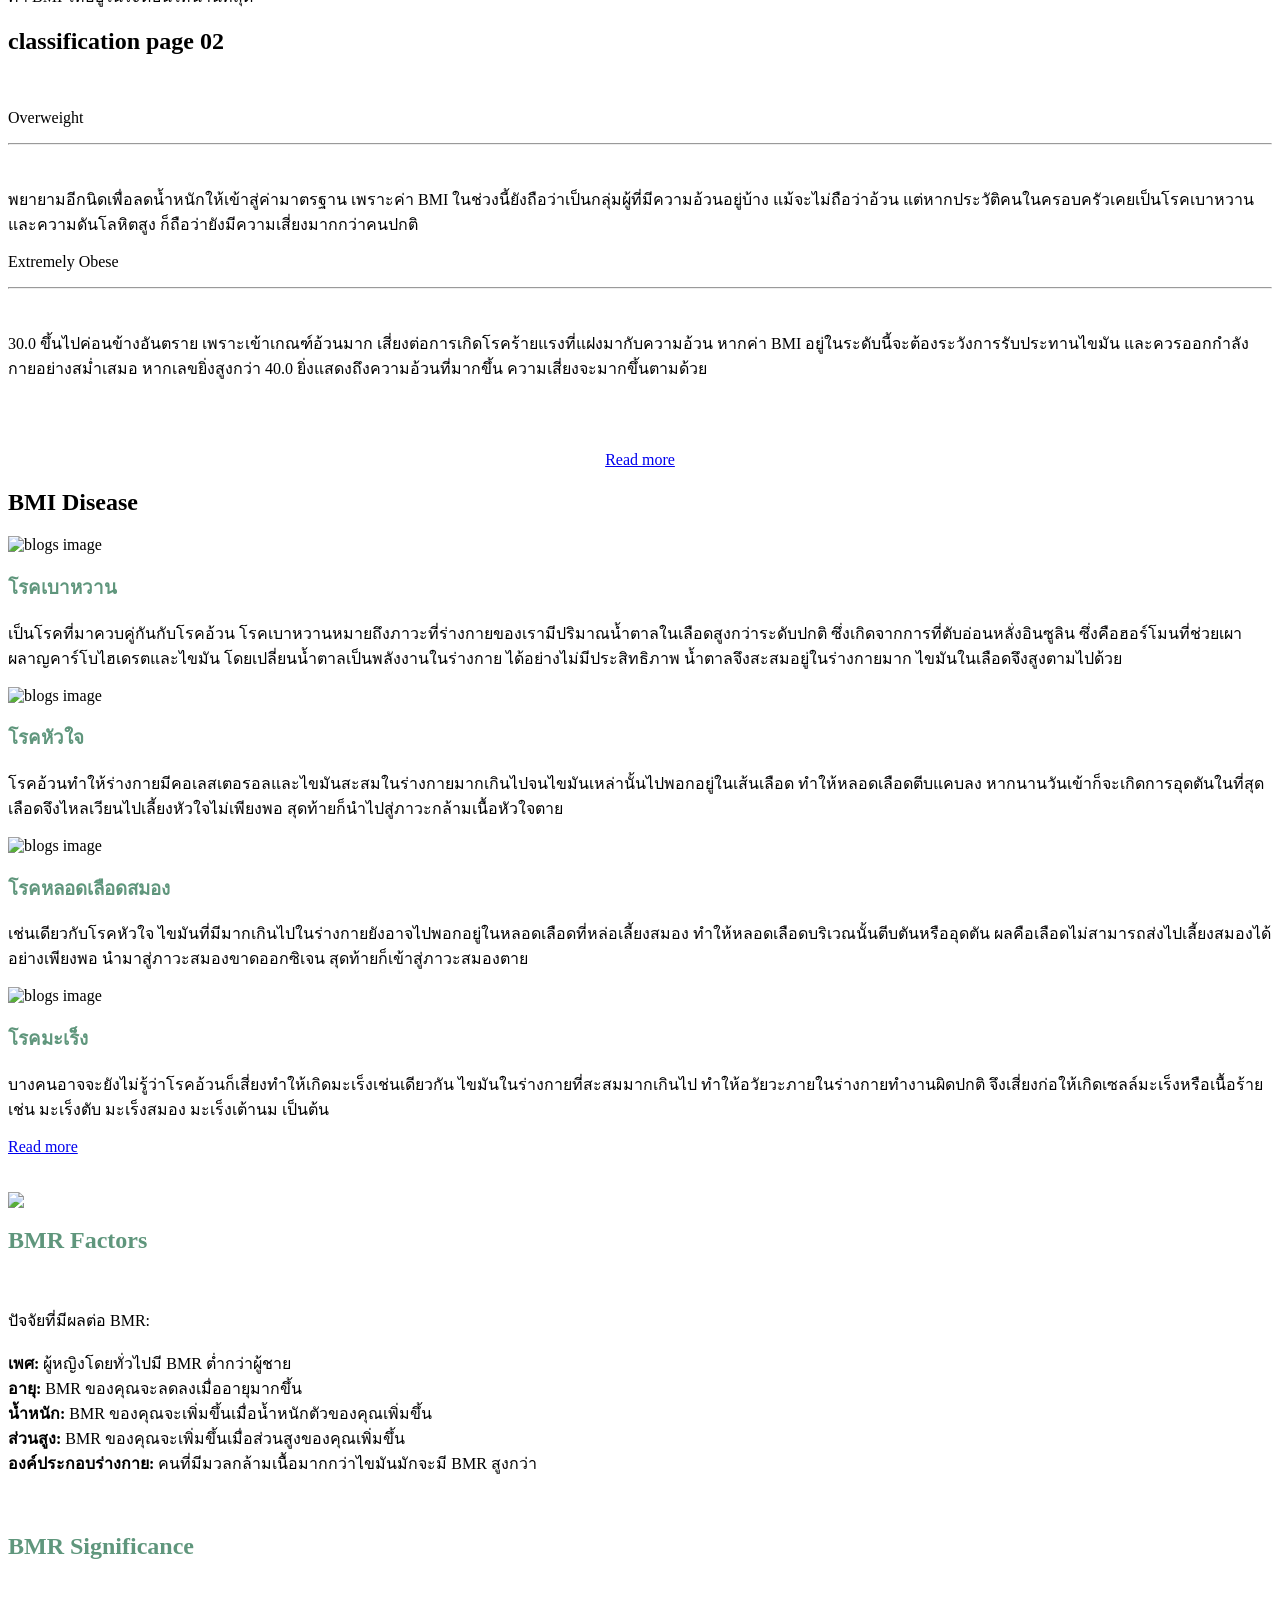
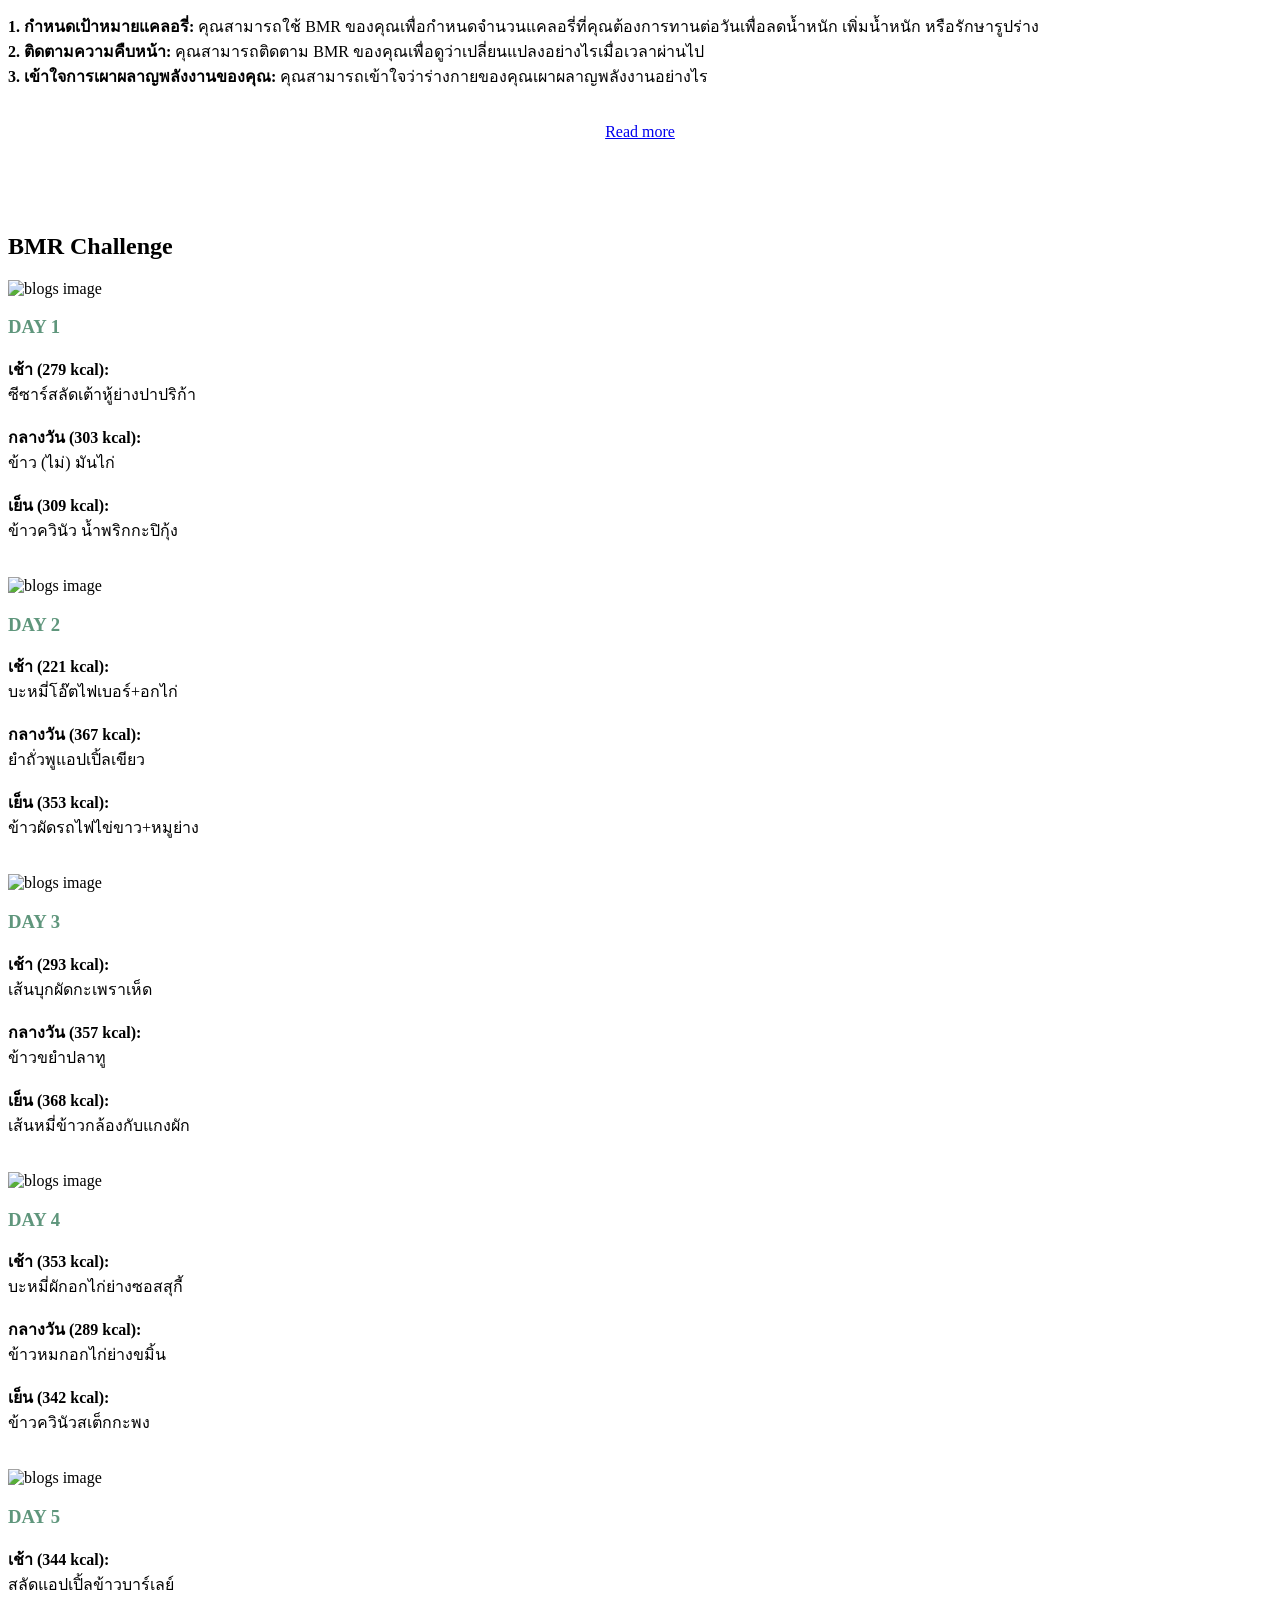
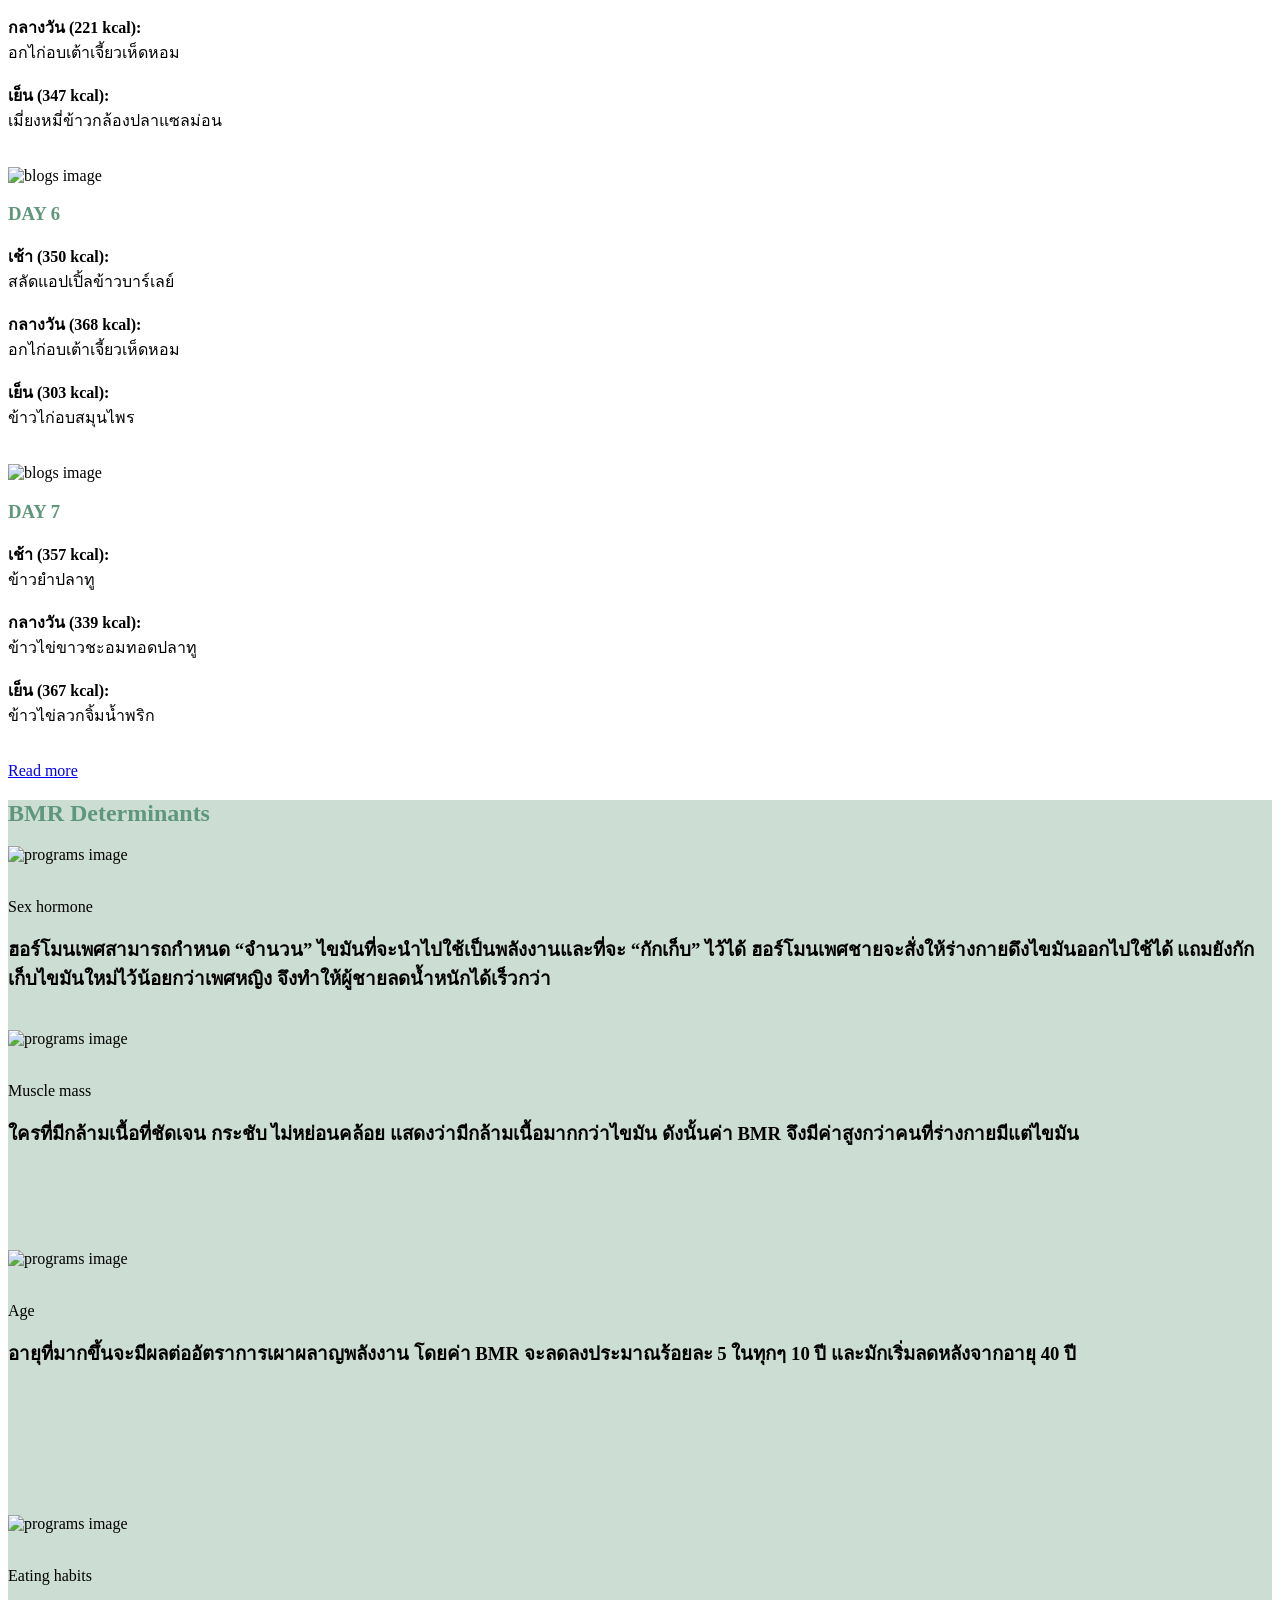
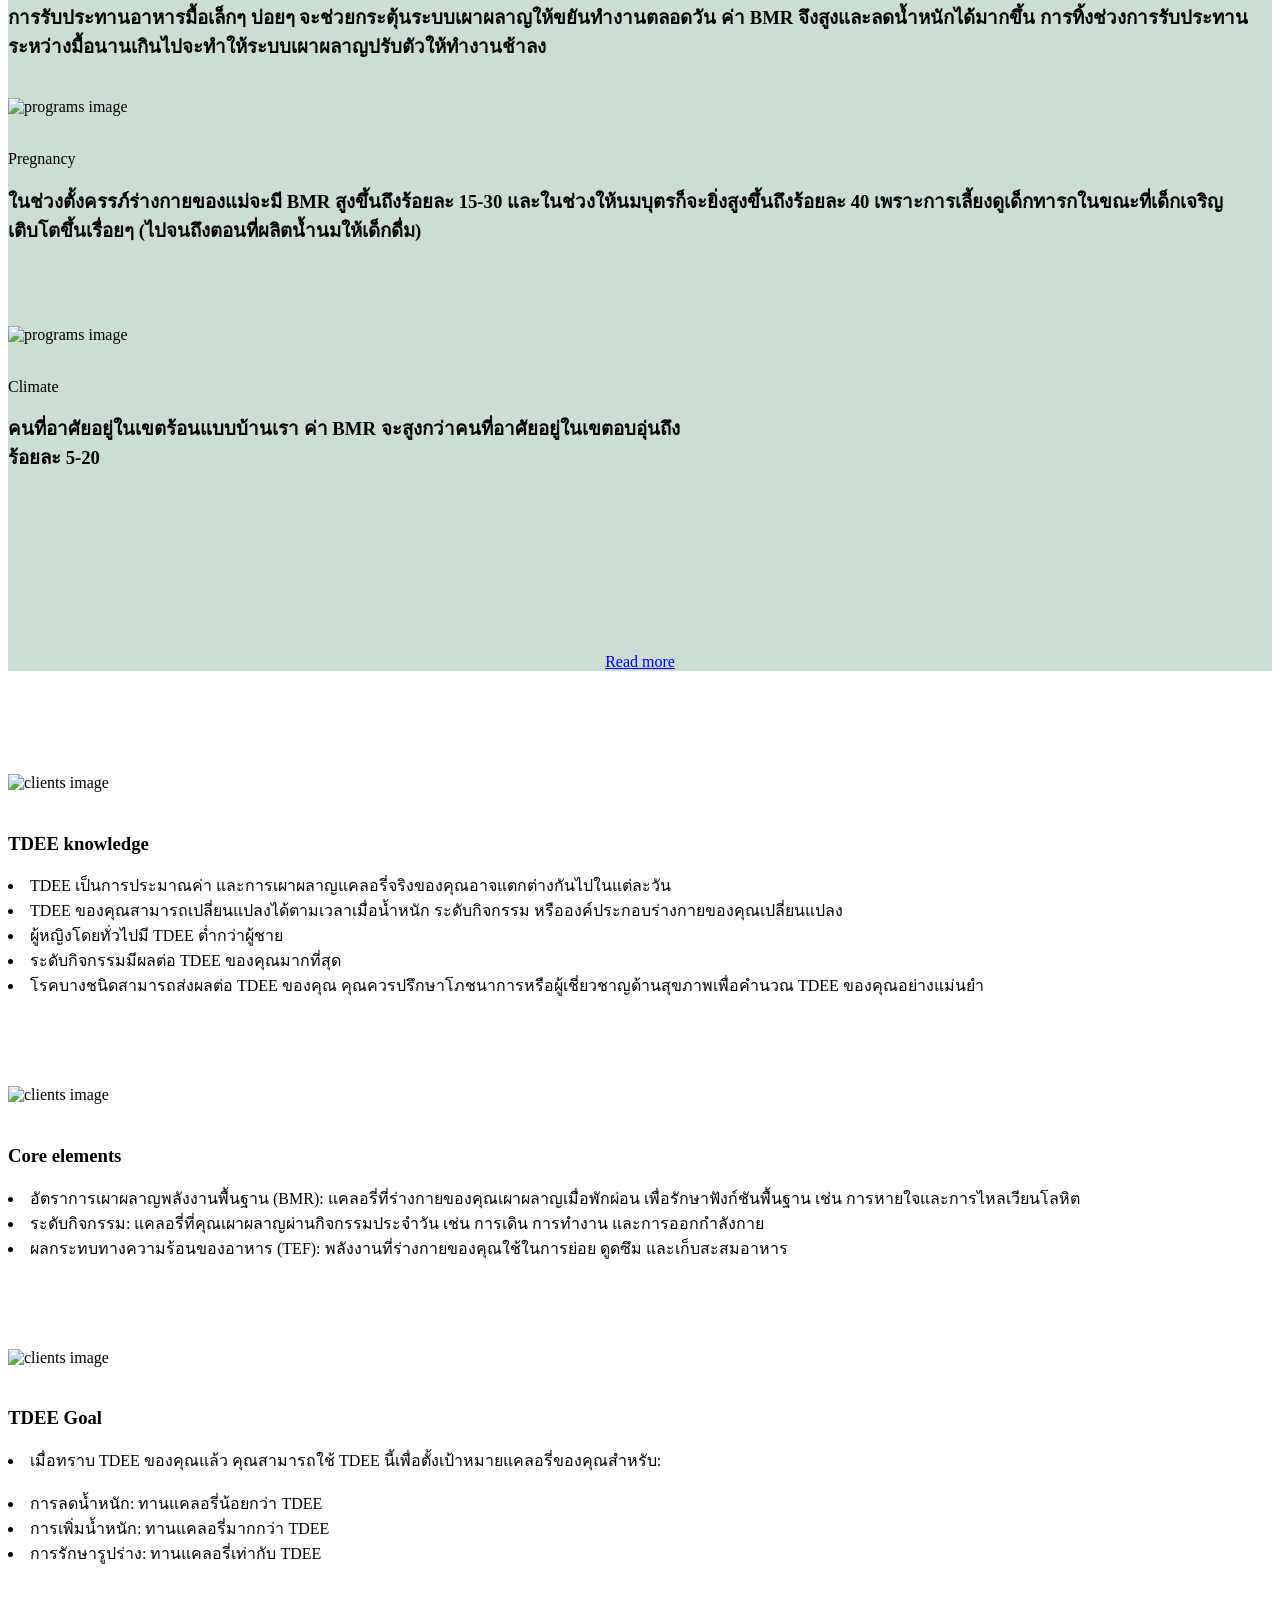
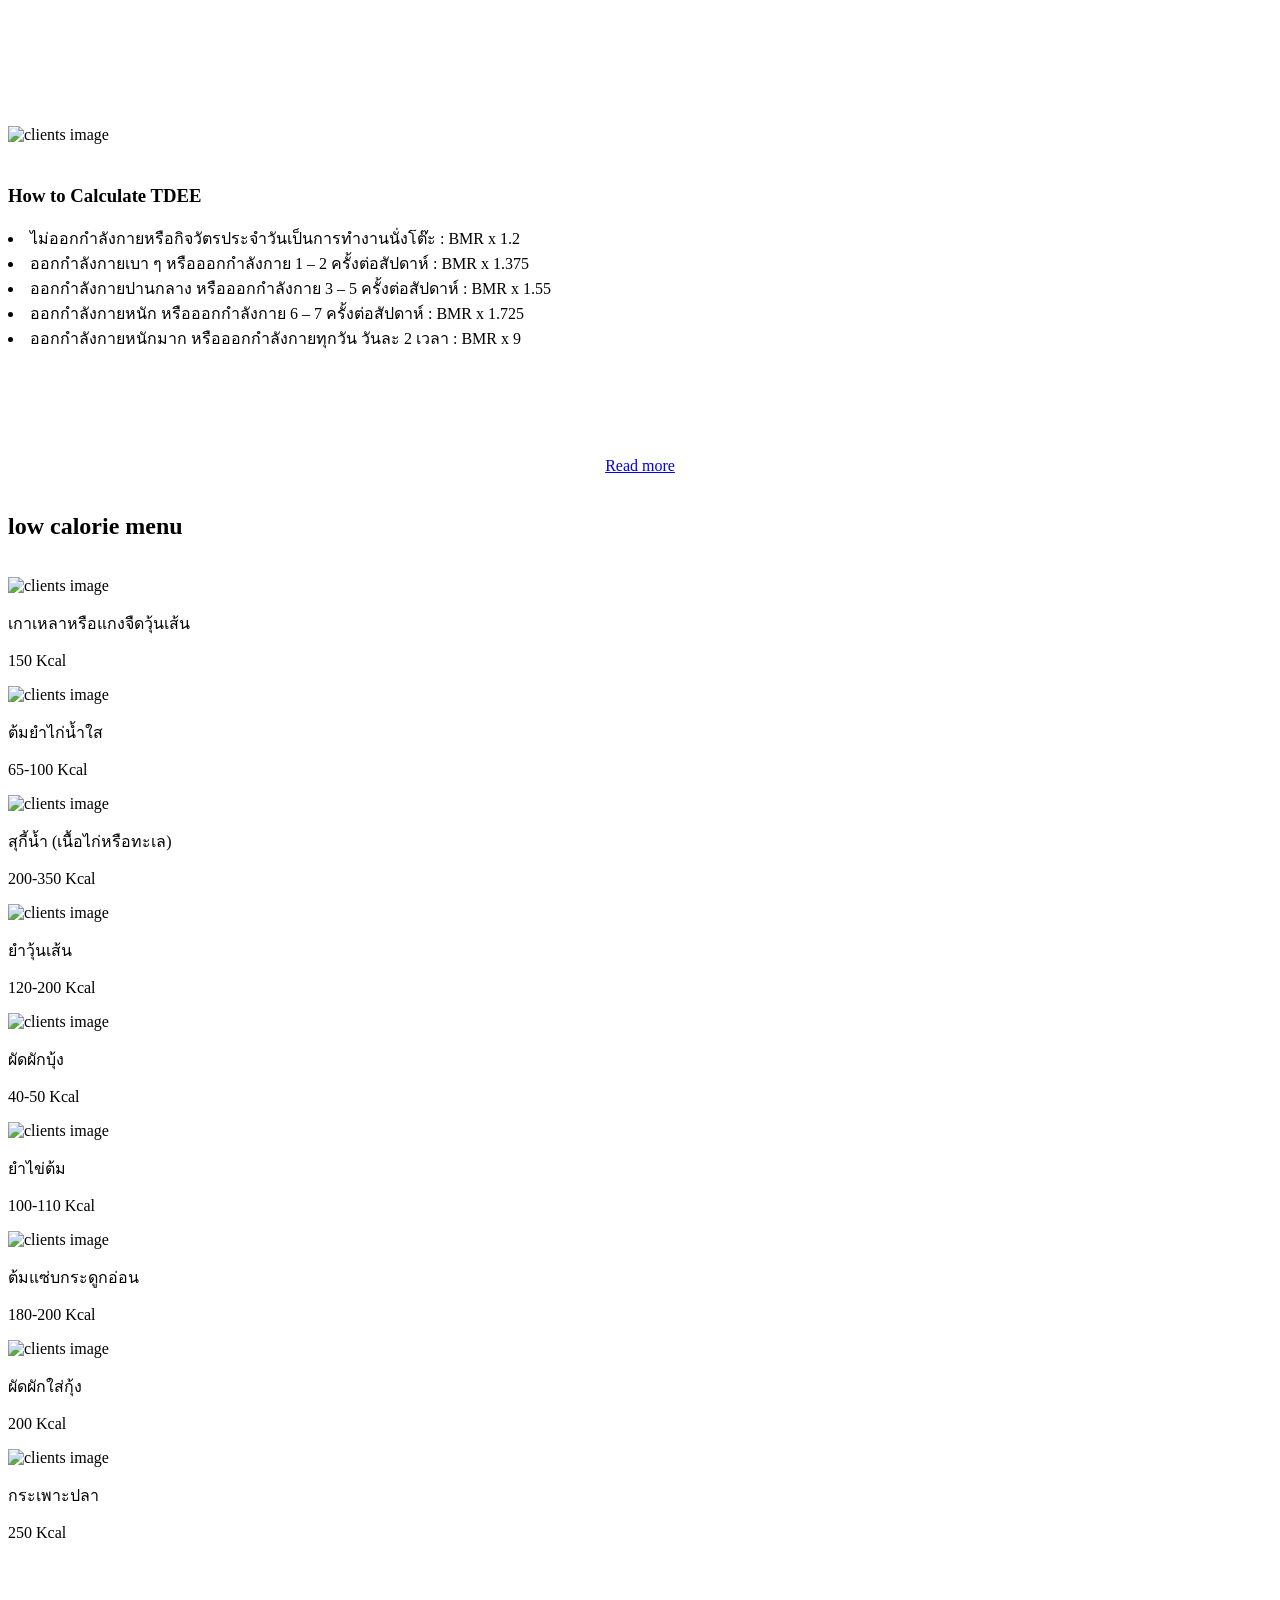
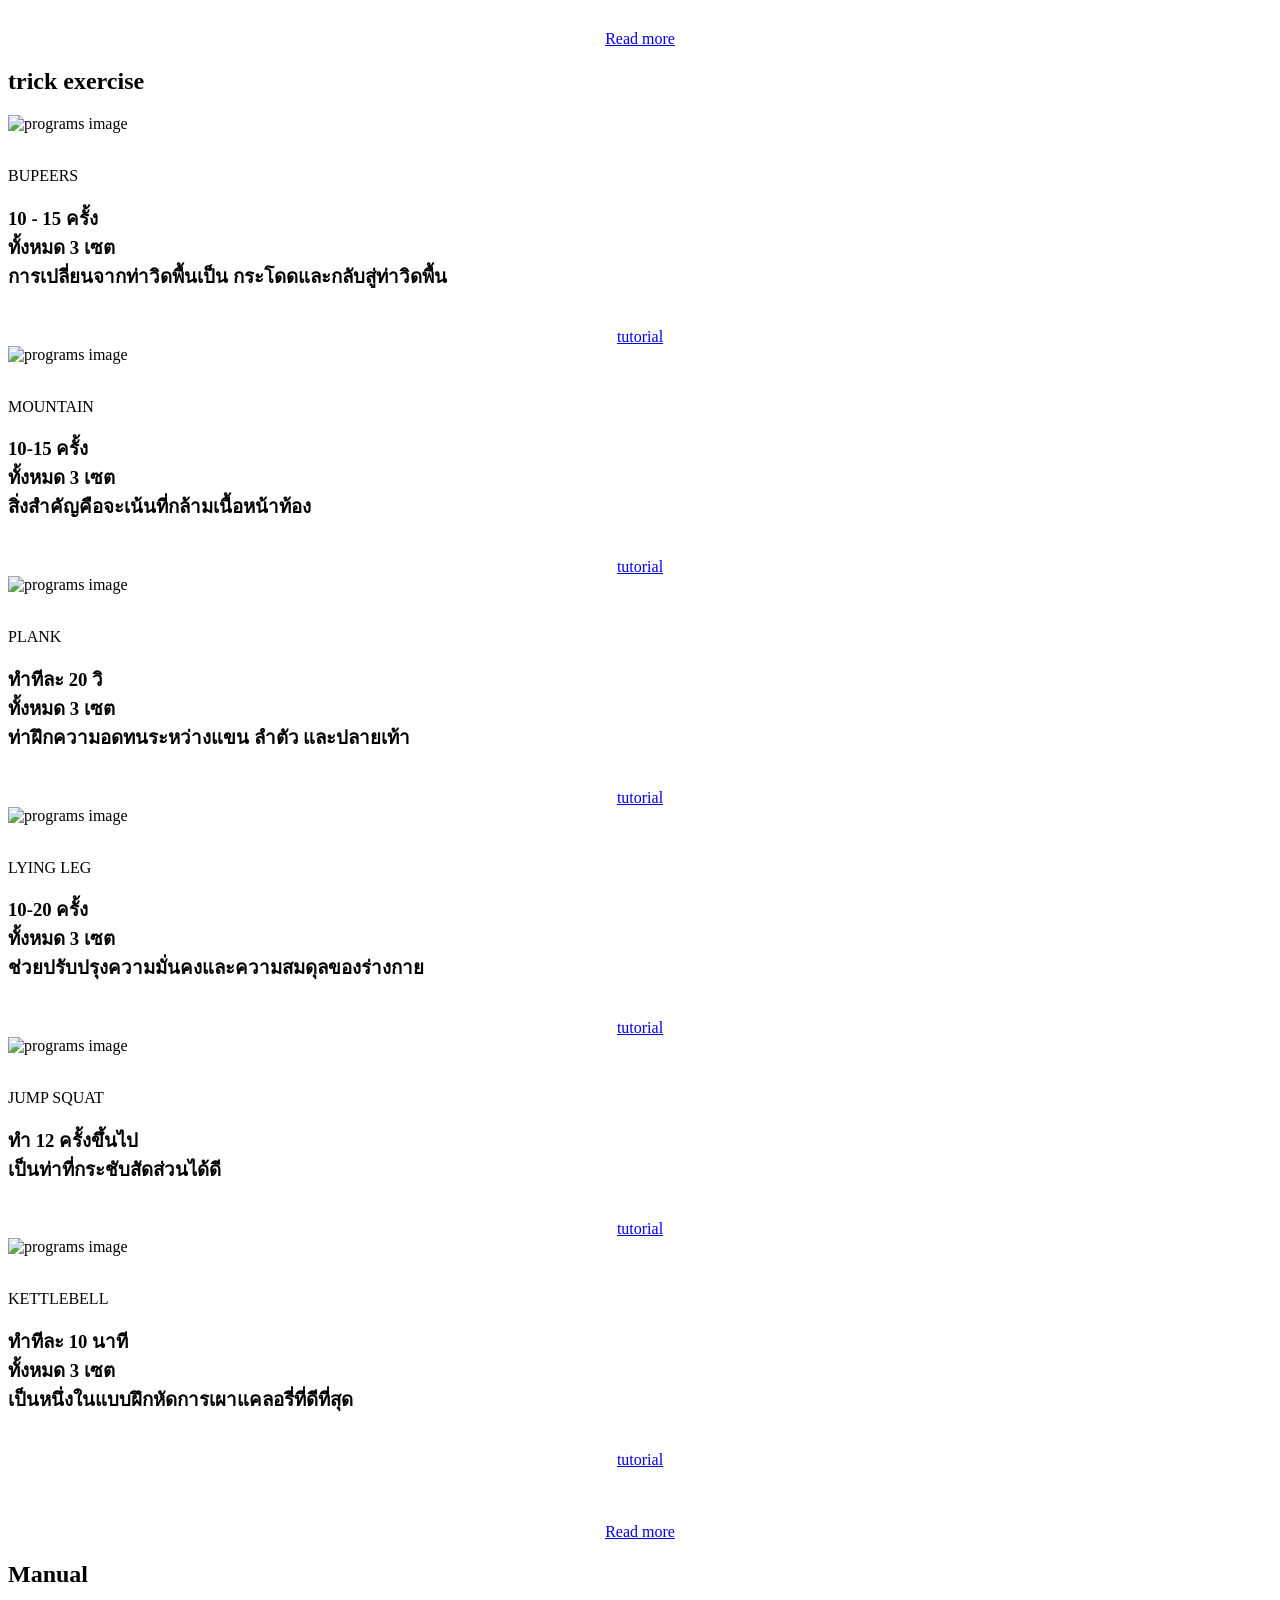
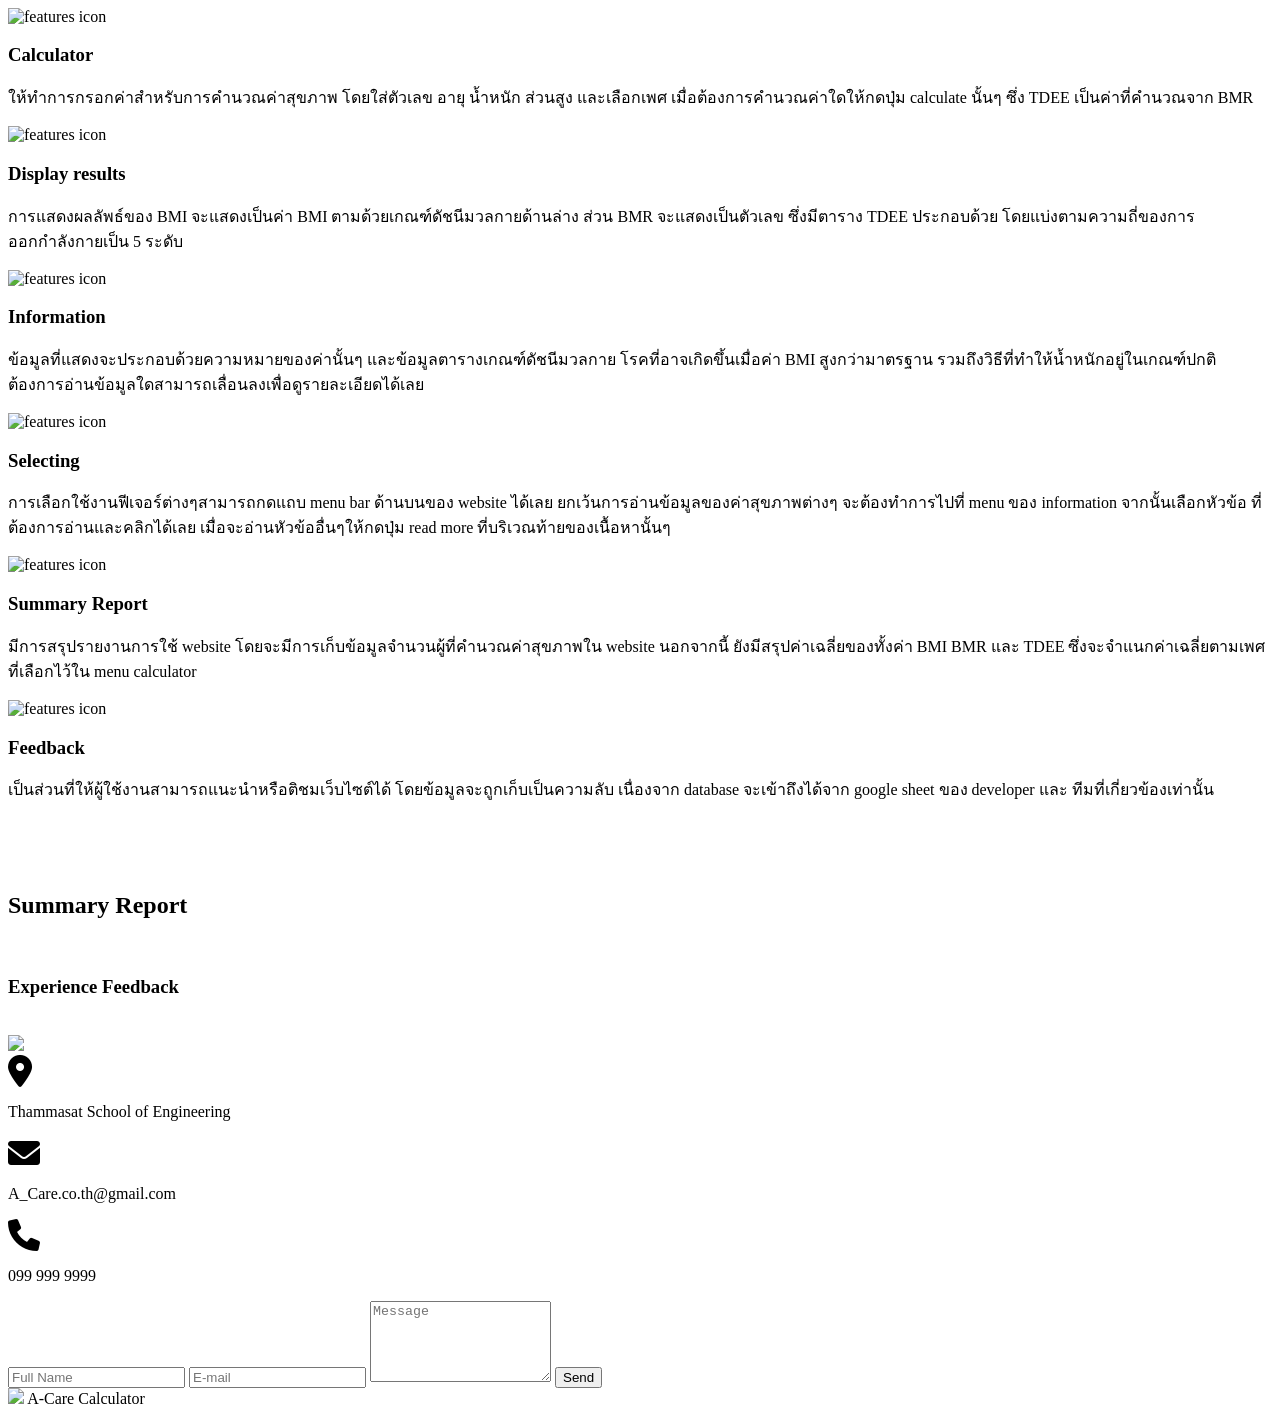
==== commit ce3a72d8: "update database" ====
--- a/views/index.html
+++ b/views/index.html
@@ -1,546 +1,1189 @@
 <!DOCTYPE html>
 <html lang="en">
-  <head>
-    <meta charset="UTF-8" />
-    <meta http-equiv="X-UA-Compatible" content="IE=edge" />
-    <meta name="viewport" content="width=device-width, initial-scale=1.0" />
-    <link rel="stylesheet" href="css/style.css" />
-    <title>BMI Calculator</title>
-  </head>
-
-  <body>
-    <header>
-      <h2>🤍A-Care</h2>
-      <p>BMI Calculator</p>
+
+<head>
+    <meta charset="UTF-8">
+    <meta http-equiv="X-UA-Compatible" content="IE=edge">
+    <meta name="viewport" content="width=device-width, initial-scale=1.0">
+    <title>A-Care Calculator</title>
+    <!-- fonts -->
+    <link
+        href="https://fonts.googleapis.com/css2?family=Montserrat:wght@300;400;500;600;700;800;900&family=Nunito+Sans:wght@200;300;400;600;700;800;900&display=swap"
+        rel="stylesheet">
+    <!-- normalize css -->
+    <link rel="stylesheet" href="css/normalize.css">
+    <!-- font awesome cdn -->
+    <link rel="stylesheet" href="https://cdnjs.cloudflare.com/ajax/libs/font-awesome/6.0.0-beta3/css/all.min.css"
+        integrity="sha512-Fo3rlrZj/k7ujTnHg4CGR2D7kSs0v4LLanw2qksYuRlEzO+tcaEPQogQ0KaoGN26/zrn20ImR1DfuLWnOo7aBA=="
+        crossorigin="anonymous" referrerpolicy="no-referrer" />
+    <!-- slick slider css -->
+    <link rel="stylesheet" href="plugins/slick-1.8.1/slick/slick.css">
+    <link rel="stylesheet" href="plugins/slick-1.8.1/slick/slick-theme.css">
+    <!-- custom css -->
+    <link rel="stylesheet" href="css/utilities.css">
+    <link rel="stylesheet" href="css/main.css">
+
+</head>
+
+<body>
+
+    <!-- header -->
+    <header class="header" id="header">
+        <nav class="navbar">
+            <div class="container flex">
+                <a href="#" class="navbar-brand flex">
+                    <img src="images/health.png" width="45" height="45">
+                    <span class="text-uppercase text-white font-sm fw-5">A.Care</span>
+                </a>
+                <button type="button" class="navbar-toggler-btn text-white">
+                    <i class="fas fa-bars fa-2x"></i>
+                </button>
+
+                <div class="navbar-collapse bg-green">
+                    <ul class="navbar-nav text-capitalize font-md fw-7">
+                        <li class="nav-item">
+                            <a href="#header" class="nav-link text-white">home</a>
+                        </li>
+                        <li class="nav-item">
+                            <a href="#about" class="nav-link text-white">calculator</a>
+                        </li>
+                        <li class="nav-item">
+                            <a href="#courses" class="nav-link text-white">Information</a>
+                        </li>
+                        <li class="nav-item">
+                            <a href="#features" class="nav-link text-white">User Manual</a>
+                        </li>
+                        <li class="nav-item">
+                            <a href="#newsletter" class="nav-link text-white">Summary Report</a>
+                        </li>
+                        <li class="nav-item">
+                            <a href="#contact" class="nav-link text-white">Feedback</a>
+                        </li>
+                    </ul>
+                </div>
+            </div>
+        </nav>
+
+        <div class="header-banner-wrapper">
+            <div class="header-banner banner-one flex">
+                <div class="container text-center text-white">
+                    <h1>A.Care Health Calculator</h1>
+                    <p class="lead">Websites that offer health calculators and informative content</p>
+                    <!-- <button type = "button" class = "btn">Welcome</button> -->
+                </div>
+            </div>
+            <div class="header-banner banner-two flex">
+                <div class="container text-center text-white">
+                    <h1>BMI</h1>
+                    <p class="lead">Body Mass Index is a measure of your weight relative to your height</p>
+                    <button type="button" class="btn">Learn more</button>
+                </div>
+            </div>
+            <div class="header-banner banner-three flex">
+                <div class="container text-center text-white">
+                    <h1>BMR</h1>
+                    <p class="lead">BMR stands for Basal Metabolic Rate, which is the minimum number of calories your
+                        body needs</p>
+                    <button type="button" class="btn">Learn more</button>
+                </div>
+            </div>
+            <div class="header-banner banner-four flex">
+                <div class="container text-center text-white">
+                    <h1>TDEE</h1>
+                    <p class="lead">estimate of the number of calories your body burns each day.</p>
+                    <button type="button" class="btn">Learn more</button>
+                </div>
+            </div>
+        </div>
     </header>
-
-    <!-- logo application -->
-    <div>
-      <div class="BMI">
-        <br /><br />
-        <img
-          src="https://static.vecteezy.com/system/resources/previews/015/498/295/non_2x/body-scale-creative-icon-design-free-vector.jpg"
-          width="200"
-          height="200"
-        />
-        <br /><br />
-      </div>
-    </div>
-
-    <!-- part calculate BMI  -->
-    <div class="bmi_container">
-      <div class="box">
-        <h1>BMI Calculator</h1>
-        <div class="content">
-          <div class="texttitle">
-            <p>Enter Your Age</p>
-            <br />
-          </div>
+    <!-- end of header -->
+
+    <!-- main -->
+    <main>
+        <!-- about section -->
+        <section class="about bg-white" id="about">
+            <div class="container">
+                <!-- <div class = "about-content grid"> -->
+                <!-- <div class = "about-left">
+                        <img src = "images/introduction_img.png">
+                    </div>
+                    <div class = "about-right"> -->
+                <!-- <div class="container2"> -->
+                <div class="BMI">
+                    <br><br>
+                </div>
+                <div class="box"><br>
+                    <h1>Health Calculator</h1>
+                    <div class="content">
+                        <div class="texttitle">
+                            <p>Enter Your Age</p><br>
+                        </div>
+                    </div>
+                    <div class="input">
+                        <input type="text" class="text-input" id="age1" autocomplete="off" required />
+                    </div>
+                    <div class="gendertitle">
+                        <p>Select Gender</p><br>
+                    </div><br>
+
+                    <div class="gender">
+
+                        <label class="container">
+                            <input type="radio" name="radio" id="m1">
+                            <p class="text">Male</p>
+                            <span class="checkmark"></span>
+                        </label>
+
+
+                        <label class="container">
+                            <input type="radio" name="radio" id="f1">
+                            <p class="text">Female</p>
+                            <span class="checkmark"></span>
+                        </label>
+
+                    </div>
+
+                    <div class="containerHW">
+                        <div class="inputH">
+                            <label for="height">Height(cm)</label>
+                            <input type="number" id="height1" required>
+                        </div>
+
+                        <div class="inputW">
+                            <label for="weight">Weight(kg)</label>
+                            <input type="number" id="weight1" required>
+                        </div>
+                    </div>
+
+                    <button class="calculate" id="submit" onclick="calculate();">Calculate health</button>
+                    <div class="result">
+                        <p>Your BMI is</p>
+                        <div id="result">00.00</div>
+                        <h4 class="comment"></h4>
+                    </div>
+                    <div class="result1">
+                        <p>Your BMR is</p>
+                        <div id="result1">00.00</div>
+                        <p class="comment1"></p>
+                        <div class="daily-calories">
+                            <h4>Daily Calorie Needs (TDEE)</h4>
+
+                            <ul class="activity-levels">
+                                <li>
+                                    <p>
+                                        <strong class="name">Sedentary</strong>
+                                        <small class="desc">Little to no exercise</small>
+                                    </p>
+                                    <span class="value" id="sedentary">0</span>
+                                </li>
+                                <li>
+                                    <p>
+                                        <strong class="name">Lightly Active</strong>
+                                        <small class="desc">Light exercise or sports (1-3 days/week)</small>
+                                    </p>
+                                    <span class="value" id="light">0</span>
+                                </li>
+                                <li>
+                                    <p>
+                                        <strong class="name">Moderately Active</strong>
+                                        <small class="desc">Moderate exercise or sports (4-5 days/week)</small>
+                                    </p>
+                                    <span class="value" id="moderate">0</span>
+                                </li>
+                                <li>
+                                    <p>
+                                        <strong class="name">Very Active</strong>
+                                        <small class="desc">Hard exercise or sports (6-7 days/week)</small>
+                                    </p>
+                                    <span class="value" id="very-active">0</span>
+                                </li>
+                                <li>
+                                    <p>
+                                        <strong class="name">Super Active</strong>
+                                        <small class="desc">Very hard exercise, physical job, or training twice a
+                                            day</small>
+                                    </p>
+                                    <span class="value" id="super-active">0</span>
+                                </li>
+                            </ul>
+                        </div>
+                    </div>
+                </div>
+                <br>
+            </div>
+            </div>
+            </div>
+            </div>
+            </div>
+        </section>
+        <!-- end of about section -->
+
+        <!-- courses section -->
+        <section class="courses bg-white py-4" id="courses">
+            <div class="container">
+                <div class="section-title">
+                    <h2 style="color:white">Health Information</h2><br>
+                </div>
+                <div class="courses-content grid">
+                    <article class="courses-item">
+                        <div class="bg-white-sm">
+                            <div class="image">
+                                <img src="images/BMI.jpg" alt="course image">
+                            </div>
+                            <div class="details">
+                                <h3 class="font-lg">BMI Section</h3>
+                                <p class="text">ดัชนีมวลกาย
+                                    หรือ Body Mass Index เป็นค่าสากลที่ใช้เพื่อคำนวณหาน้ำหนักตัวที่ควรจะเป็น
+                                    และประมาณระดับไขมันในร่างกาย<br><br>
+                                    สูตรคำนวณ คือ <br>น้ำหนักตัว[Kg] / (ส่วนสูง[m] ยกกำลังสอง)
+                                </p>
+                            </div>
+                            <ul class="text-center fw-6 font-md">
+                                <li><a href="#classification" style="color:#5f967c">classification</a></li>
+                                <li><a href="#disease" style="color:#5f967c">Disease Risk</a></li>
+                                <li><a href="#lowcal_menu" style="color:#5f967c">Low calorie menu</a></li>
+                                <li><a href="#exercise" style="color:#5f967c">Trick Excersise</a></li>
+
+                            </ul>
+                        </div>
+                    </article>
+
+                    <article class="courses-item">
+                        <div class="bg-white-sm">
+                            <div class="image">
+                                <img src="images/BMR.jpg" alt="course image">
+                            </div>
+                            <div class="details">
+                                <h3 class="font-lg">BMR Section</h3>
+                                <p class="text">จำนวนแคลอรี่ที่ร่างกายของคุณเผาผลาญขณะพักผ่อน นอนหลับ
+                                    หรือทำกิจกรรมน้อยที่สุด BMR ของคุณคิดเป็นประมาณ 40-60%
+                                    ของพลังงานทั้งหมดที่คุณเผาผลาญในแต่ละวัน<br><br>
+                                    <br>
+                                </p>
+                            </div>
+                            <ul class="text-center fw-6 font-md">
+                                <li><a href="#bmr_info" style="color:#5f967c">Factors</a></li>
+                                <li><a href="#bmr_info" style="color:#5f967c">Significance</a></li>
+                                <li><a href="#challenge" style="color:#5f967c">BMR Challenge</a></li>
+                                <li><a href="#determinant" style="color:#5f967c">Determinants of BMR</a></li>
+
+                            </ul>
+                        </div>
+                    </article>
+
+                    <article class="courses-item">
+                        <div class="bg-white-sm">
+                            <div class="image">
+                                <img src="images/TDEE.jpg" alt="course image">
+                            </div>
+                            <div class="details">
+                                <h3 class="font-lg">TDEE Section</h3>
+                                <p class="text">TDEE ย่อมาจาก Total Daily Energy Expenditure หรือ
+                                    การใช้พลังงานทั้งหมดต่อวัน
+                                    เป็นการประมาณจำนวนแคลอรี่ที่ร่างกายของคุณเผาผลาญในแต่ละวัน<br><br>
+                                    <br>
+                                </p>
+                            </div>
+                            <ul class="text-center fw-6 font-md">
+                                <li><a href="#tdee_info" style="color:#5f967c">Key Things to Remember</a></li>
+                                <li><a href="#tdee_info" style="color:#5f967c">Core elements</a></li>
+                                <li><a href="#tdee_info" style="color:#5f967c">TDEE Goal</a></li>
+                                <li><a href="#tdee_info" style="color:#5f967c">How to Calculate TDEE</a></li>
+
+                            </ul>
+                        </div>
+                    </article>
+                </div>
+            </div>
+        </section>
+        <!-- end of courses section -->
+        <!-- clients section -->
+        <section class="clients py-4 bg-white-sm" id="classification">
+            <div class="container">
+                <div class="section-title">
+                    <h2>BMI Information</h2>
+                </div>
+                <div class="clients-content">
+                    <div class="clients-item text-center">
+                        <div class="image mx-auto">
+                            <img src="images/BMI (Logo).png" alt="clients image">
+                        </div>
+                        <div>
+                            <div class="bmi_category_container">
+                                <table>
+                                    <tr>
+                                        <th>ค่าอยู่ในเกณฑ์</th>
+                                        <th>ค่า BMI</th>
+                                        <th>ภาวะเสี่ยงต่อโรค</th>
+                                    </tr>
+                                    <tr>
+                                        <td>ผอมเกินไป</td>
+                                        <td>น้อยกว่า 18.5</td>
+                                        <td>เสี่ยงต่อการได้รับสารอาหารไม่เพียงพอ</td>
+                                    </tr>
+                                    <tr>
+                                        <td>น้ำหนักปกติ</td>
+                                        <td>18.6-22.9</td>
+                                        <td>มีความเสี่ยงต่อโรคน้อยมาก</td>
+                                    </tr>
+                                    <tr>
+                                        <td>น้ำหนักเกิน</td>
+                                        <td>23.0-24.9</td>
+                                        <td>มีความเสี่ยงต่อโรคมากกว่าปกติ</td>
+                                    </tr>
+                                    <tr>
+                                        <td>ภาวะอ้วน</td>
+                                        <td>25.0 - 29.9</td>
+                                        <td>มีความเสี่ยงต่อการเกิดโรคสูง</td>
+                                    </tr>
+                                    <tr>
+                                        <td>ภาวะอ้วนมาก</td>
+                                        <td>30 ขึ้นไป</td>
+                                        <td>เสี่ยงต่อการเกิดโรคสูงมาก</td>
+                                    </tr><br>
+                                </table>
+                            </div>
+                            <!-- <span class = "font-md fw-7">John Doe</span>
+                            <span class = "font-sm fw-6">CEO Smart Edu.</span> -->
+                        </div>
+                    </div>
+
+                    <div class="clients-item text-center">
+                        <div>
+                            <h2>classification page 01</h2>
+                        </div><br>
+                        <div>
+                            <div class="teachers-content grid text-center">
+                                <div class="teachers-item">
+                                    <!-- <div class = "image">
+                                        <img src = "images/teachers_img_1.png" alt = "teachers image">
+                                    </div> -->
+                                    <div class="boxinfo">
+                                        <p class="fw-6 font-lg">Underweight</p>
+                                        <hr><br>
+                                        <p class="text-green font-md fw-5">น้ำหนักน้อยกว่าปกติก็ไม่ค่อยดี
+                                            หากคุณสูงมากแต่น้ำหนักน้อยเกินไป
+                                            อาจเสี่ยงต่อการได้รับสารอาหารไม่เพียงพอหรือได้รับพลังงานไม่เพียงพอ
+                                            ส่งผลให้ร่างกายอ่อนเพลียง่าย
+                                            การรับประทานอาหารให้เพียงพอและออกกำลังกายแบบ "เวทเทรนนิ่ง"
+                                            เพื่อเสริมสร้างกล้ามเนื้อสามารถช่วยเพิ่มค่า BMI
+                                            ให้อยู่ในเกณฑ์ปกติ</p>
+                                    </div>
+                                </div>
+                                <div class="teachers-item">
+                                    <!-- <div class = "image">
+                                        <img src = "images/teachers_img_2.png" alt = "teachers image">
+                                    </div> -->
+                                    <div class="boxinfo">
+                                        <p class="fw-6 font-lg">Healthy</p>
+                                        <hr><br>
+                                        <p class="text-green font-md fw-5"> น้ำหนักที่เหมาะสมสำหรับคนไทยคือค่า BMI
+                                            ระหว่าง 18.5-22.9
+                                            จัดอยู่ในเกณฑ์ปกติ
+                                            ห่างไกลโรคที่เกิดจากความอ้วนและมีความเสี่ยงต่อการเกิดโรคต่างๆน้อยที่สุด
+                                            ควรพยายามรักษาระดับค่า BMI ให้อยู่ในระดับนี้ให้นานที่สุด</p>
+                                    </div>
+                                </div>
+                            </div>
+                        </div>
+                    </div>
+
+                    <div class="clients-item text-center">
+                        <div>
+                            <h2>classification page 02</h2>
+                        </div><br>
+                        <div>
+                            <div class="teachers-content grid text-center">
+
+                                <div class="teachers-item">
+                                    <!-- <div class = "image">
+                                        <img src = "images/teachers_img_3.png" alt = "teachers image">
+                                    </div> -->
+                                    <div class="boxinfo">
+                                        <p class="fw-6 font-lg">Overweight</p>
+                                        <hr><br>
+                                        <p class="text-green font-md fw-5">
+                                            พยายามอีกนิดเพื่อลดน้ำหนักให้เข้าสู่ค่ามาตรฐาน เพราะค่า BMI
+                                            ในช่วงนี้ยังถือว่าเป็นกลุ่มผู้ที่มีความอ้วนอยู่บ้าง
+                                            แม้จะไม่ถือว่าอ้วน
+                                            แต่หากประวัติคนในครอบครัวเคยเป็นโรคเบาหวานและความดันโลหิตสูง
+                                            ก็ถือว่ายังมีความเสี่ยงมากกว่าคนปกติ</p>
+                                    </div>
+                                </div>
+
+                                <div class="teachers-item">
+                                    <!-- <div class = "image">
+                                        <img src = "images/teachers_img_4.png" alt = "teachers image">
+                                    </div> -->
+                                    <div class="boxinfo">
+                                        <p class="fw-6 font-lg">Extremely&nbsp;Obese</p>
+                                        <hr><br>
+                                        <p class="text-green font-md fw-5">30.0
+                                            ขึ้นไปค่อนข้างอันตราย เพราะเข้าเกณฑ์อ้วนมาก
+                                            เสี่ยงต่อการเกิดโรคร้ายแรงที่แฝงมากับความอ้วน หากค่า BMI
+                                            อยู่ในระดับนี้จะต้องระวังการรับประทานไขมัน
+                                            และควรออกกำลังกายอย่างสม่ำเสมอ หากเลขยิ่งสูงกว่า 40.0
+                                            ยิ่งแสดงถึงความอ้วนที่มากขึ้น ความเสี่ยงจะมากขึ้นตามด้วย</p>
+                                    </div>
+                                </div>
+                            </div>
+                        </div>
+                    </div>
+                </div>
+                <br><br><br>
+                <center>
+                    <a href="#courses" class="btn bg-green mx-auto">Read more</a>
+                </center>
+            </div>
+        </section>
+        <!-- end of clients section -->
+
+        <!-- blogs section -->
+        <section class="blogs py-4 bg-white" id="disease">
+            <div class="container text-center">
+                <div class="section-title">
+                    <h2>BMI Disease</h2>
+                </div>
+                <div class="blogs-content">
+                    <div class="blogs-item text-center">
+                        <div class="image">
+                            <img src="images/sugar.jpg" height="220px" alt="blogs image">
+                        </div>
+                        <div>
+                            <h3 style="color:#5f967c" ; class="font-lg">โรคเบาหวาน</h3>
+                            <p class="text">เป็นโรคที่มาควบคู่กันกับโรคอ้วน
+                                โรคเบาหวานหมายถึงภาวะที่ร่างกายของเรามีปริมาณน้ำตาลในเลือดสูงกว่าระดับปกติ
+                                ซึ่งเกิดจากการที่ตับอ่อนหลั่งอินซูลิน
+                                ซึ่งคือฮอร์โมนที่ช่วยเผาผลาญคาร์โบไฮเดรตและไขมัน
+                                โดยเปลี่ยนน้ำตาลเป็นพลังงานในร่างกาย ได้อย่างไม่มีประสิทธิภาพ
+                                น้ำตาลจึงสะสมอยู่ในร่างกายมาก ไขมันในเลือดจึงสูงตามไปด้วย</p>
+                        </div>
+                    </div>
+
+                    <div class="blogs-item text-center">
+                        <div class="image">
+                            <img src="images/heart_di.jpg" height="220px" alt="blogs image">
+                        </div>
+                        <div>
+                            <h3 style="color:#5f967c" ; class="font-lg">โรคหัวใจ</h3>
+                            <p class="text">
+                                โรคอ้วนทำให้ร่างกายมีคอเลสเตอรอลและไขมันสะสมในร่างกายมากเกินไปจนไขมันเหล่านั้นไปพอกอยู่ในเส้นเลือด
+                                ทำให้หลอดเลือดตีบแคบลง หากนานวันเข้าก็จะเกิดการอุดตันในที่สุด
+                                เลือดจึงไหลเวียนไปเลี้ยงหัวใจไม่เพียงพอ
+                                สุดท้ายก็นำไปสู่ภาวะกล้ามเนื้อหัวใจตาย</p>
+                        </div>
+                    </div>
+
+                    <div class="blogs-item text-center">
+                        <div class="image">
+                            <img src="images/brain.jpg" height="220px" alt="blogs image">
+                        </div>
+                        <div>
+                            <h3 style="color:#5f967c" ; class="font-lg">โรคหลอดเลือดสมอง</h3>
+                            <p class="text">เช่นเดียวกับโรคหัวใจ
+                                ไขมันที่มีมากเกินไปในร่างกายยังอาจไปพอกอยู่ในหลอดเลือดที่หล่อเลี้ยงสมอง
+                                ทำให้หลอดเลือดบริเวณนั้นตีบตันหรืออุดตัน
+                                ผลคือเลือดไม่สามารถส่งไปเลี้ยงสมองได้อย่างเพียงพอ
+                                นำมาสู่ภาวะสมองขาดออกซิเจน สุดท้ายก็เข้าสู่ภาวะสมองตาย</p>
+                        </div>
+                    </div>
+
+                    <div class="blogs-item text-center">
+                        <div class="image">
+                            <img src="images/cancer.jpg" height="220px" alt="blogs image">
+                        </div>
+                        <div>
+                            <h3 style="color:#5f967c" ; class="font-lg">โรคมะเร็ง</h3>
+                            <p class="text">บางคนอาจจะยังไม่รู้ว่าโรคอ้วนก็เสี่ยงทำให้เกิดมะเร็งเช่นเดียวกัน
+                                ไขมันในร่างกายที่สะสมมากเกินไป ทำให้อวัยวะภายในร่างกายทำงานผิดปกติ
+                                จึงเสี่ยงก่อให้เกิดเซลล์มะเร็งหรือเนื้อร้าย เช่น มะเร็งตับ มะเร็งสมอง
+                                มะเร็งเต้านม เป็นต้น</p>
+                        </div>
+                    </div>
+                </div>
+
+                <a href="#courses" class="btn bg-green mx-auto">Read more</a>
+            </div>
+        </section>
+        <!-- end of blogs section -->
+        <!-- about section -->
+        <section class="bmr_info1" id="bmr_info">
+            <div class="container">
+                <div class="about-content grid">
+                    <div class="about-left"><br><br>
+                        <img src="images/introduction.jpg">
+                    </div>
+                    <div class="about-right">
+                        <h2 style="color:#5f967c ;margin-top: 15px" ; class="font-xl">BMR Factors</h2><br>
+                        <p class="text">ปัจจัยที่มีผลต่อ BMR:<br><br>
+                            <b>เพศ:</b> ผู้หญิงโดยทั่วไปมี BMR ต่ำกว่าผู้ชาย<br>
+                            <b>อายุ:</b> BMR ของคุณจะลดลงเมื่ออายุมากขึ้น<br>
+                            <b>น้ำหนัก:</b> BMR ของคุณจะเพิ่มขึ้นเมื่อน้ำหนักตัวของคุณเพิ่มขึ้น<br>
+                            <b>ส่วนสูง:</b> BMR ของคุณจะเพิ่มขึ้นเมื่อส่วนสูงของคุณเพิ่มขึ้น<br>
+                            <b>องค์ประกอบร่างกาย:</b> คนที่มีมวลกล้ามเนื้อมากกว่าไขมันมักจะมี BMR สูงกว่า
+                        </p><br><br>
+                        <h2 style="color:#5f967c ;margin-top: 5px" ; class="font-xl">BMR Significance</h2><br>
+                        <p class="text">
+                            <b>1. กำหนดเป้าหมายแคลอรี่:</b> คุณสามารถใช้ BMR
+                            ของคุณเพื่อกำหนดจำนวนแคลอรี่ที่คุณต้องการทานต่อวันเพื่อลดน้ำหนัก เพิ่มน้ำหนัก
+                            หรือรักษารูปร่าง<br>
+                            <b>2. ติดตามความคืบหน้า:</b> คุณสามารถติดตาม BMR
+                            ของคุณเพื่อดูว่าเปลี่ยนแปลงอย่างไรเมื่อเวลาผ่านไป<br>
+                            <b>3. เข้าใจการเผาผลาญพลังงานของคุณ:</b>
+                            คุณสามารถเข้าใจว่าร่างกายของคุณเผาผลาญพลังงานอย่างไร<br><br>
+                        </p>
+                    </div>
+                </div>
+            </div>
+            <center>
+                <a href="#courses" class="btn bg-green mx-auto">Read more</a><br><br><br><br><br>
+            </center>
+            </div>
+        </section>
+        <!-- end of about section -->
+        <!-- blogs section -->
+        <section class="blogs py-4 bg-white" id="challenge">
+            <div class="container text-center">
+                <div class="section-title">
+                    <h2>BMR Challenge</h2>
+                </div>
+                <div class="blogs-content">
+                    <div class="blogs-item text-center">
+                        <div class="image">
+                            <img src="images/day1.jpg" height="220px" alt="blogs image">
+                        </div>
+                        <div>
+                            <h3 style="color:#5f967c" ; class="font-lg">DAY 1</h3>
+                            <p class="text">
+                                <b>เช้า (279 kcal):</b> <br> ซีซาร์สลัดเต้าหู้ย่างปาปริก้า<br><br>
+                                <b>กลางวัน (303 kcal):</b> <br> ข้าว (ไม่) มันไก่<br><br>
+                                <b>เย็น (309 kcal):</b> <br> ข้าวควินัว น้ำพริกกะปิกุ้ง<br><br>
+                            </p>
+                        </div>
+                    </div>
+
+                    <div class="blogs-item text-center">
+                        <div class="image">
+                            <img src="images/day2.jpg" height="220px" alt="blogs image">
+                        </div>
+                        <div>
+                            <h3 style="color:#5f967c" ; class="font-lg">DAY 2</h3>
+                            <p class="text">
+                                <b>เช้า (221 kcal):</b> <br> บะหมี่โอ๊ตไฟเบอร์+อกไก่<br><br>
+                                <b>กลางวัน (367 kcal):</b> <br> ยำถั่วพูแอปเปิ้ลเขียว<br><br>
+                                <b>เย็น (353 kcal):</b> <br> ข้าวผัดรถไฟไข่ขาว+หมูย่าง<br><br>
+                            </p>
+                        </div>
+                    </div>
+
+                    <div class="blogs-item text-center">
+                        <div class="image">
+                            <img src="images/day3.jpg" height="220px" alt="blogs image">
+                        </div>
+                        <div>
+                            <h3 style="color:#5f967c" ; class="font-lg">DAY 3</h3>
+                            <p class="text">
+                                <b>เช้า (293 kcal):</b> <br> เส้นบุกผัดกะเพราเห็ด<br><br>
+                                <b>กลางวัน (357 kcal):</b> <br> ข้าวขยำปลาทู<br><br>
+                                <b>เย็น (368 kcal):</b> <br>  เส้นหมี่ข้าวกล้องกับแกงผัก<br><br>
+                            </p>
+                        </div>
+                    </div>
+
+                    <div class="blogs-item text-center">
+                        <div class="image">
+                            <img src="images/day4.jpg" height="220px" alt="blogs image">
+                        </div>
+                        <div>
+                            <h3 style="color:#5f967c" ; class="font-lg">DAY 4</h3>
+                            <p class="text">
+                                <b>เช้า (353 kcal):</b> <br>  บะหมี่ผักอกไก่ย่างซอสสุกี้<br><br>
+                                <b>กลางวัน (289 kcal):</b> <br> ข้าวหมกอกไก่ย่างขมิ้น<br><br>
+                                <b>เย็น (342 kcal):</b> <br>  ข้าวควินัวสเต็กกะพง<br><br>
+                            </p>
+                        </div>
+                    </div>
+                    <div class="blogs-item text-center">
+                        <div class="image">
+                            <img src="images/day5.jpg" height="220px" alt="blogs image">
+                        </div>
+                        <div>
+                            <h3 style="color:#5f967c" ; class="font-lg">DAY 5</h3>
+                            <p class="text">
+                                <b>เช้า (344 kcal):</b> <br>  สลัดแอปเปิ้ลข้าวบาร์เลย์<br><br>
+                                <b>กลางวัน (221 kcal):</b> <br> อกไก่อบเต้าเจี้ยวเห็ดหอม<br><br>
+                                <b>เย็น (347 kcal):</b> <br>  เมี่ยงหมี่ข้าวกล้องปลาแซลม่อน<br><br>
+                            </p>
+                        </div>
+                    </div>
+                    <div class="blogs-item text-center">
+                        <div class="image">
+                            <img src="images/day6.jpg" height="220px" alt="blogs image">
+                        </div>
+                        <div>
+                            <h3 style="color:#5f967c" ; class="font-lg">DAY 6</h3>
+                            <p class="text">
+                                <b>เช้า (350 kcal):</b> <br>  สลัดแอปเปิ้ลข้าวบาร์เลย์<br><br>
+                                <b>กลางวัน (368 kcal):</b> <br> อกไก่อบเต้าเจี้ยวเห็ดหอม<br><br>
+                                <b>เย็น (303 kcal):</b> <br>  ข้าวไก่อบสมุนไพร<br><br>
+                            </p>
+                        </div>
+                    </div>
+                    <div class="blogs-item text-center">
+                        <div class="image">
+                            <img src="images/day7.jpg" height="220px" alt="blogs image">
+                        </div>
+                        <div>
+                            <h3 style="color:#5f967c" ; class="font-lg">DAY 7</h3>
+                            <p class="text">
+                                <b>เช้า (357 kcal):</b> <br>  ข้าวยำปลาทู<br><br>
+                                <b>กลางวัน (339 kcal):</b> <br> ข้าวไข่ขาวชะอมทอดปลาทู<br><br>
+                                <b>เย็น (367 kcal):</b> <br>  ข้าวไข่ลวกจิ้มน้ำพริก<br><br>
+                            </p>
+                        </div>
+                    </div>
+                </div>
+
+                <a href="#courses" class="btn bg-green mx-auto">Read more</a>
+            </div>
+        </section>
+        <!-- end of blogs section -->
+          <!-- programs section i need  -->
+          <section class="programs py-4 bg-white" id="determinant" style="background-color: #ccddd4">
+            <div class="container">
+                <div class="section-title">
+                    <h2 style="color:#5f967c">BMR Determinants</h2>
+                </div>
+                <div class="programs-content grid">
+                    <div class="programs-item text-white text-center">
+                        <img src="images/hormone.jpg" alt="programs image">
+                        <div class="info">
+                            <p class="fw-6 font-xl"><br>Sex hormone</p>
+                            <h3 class="text">ฮอร์โมนเพศสามารถกำหนด “จำนวน” ไขมันที่จะนำไปใช้เป็นพลังงานและที่จะ “กักเก็บ” ไว้ได้ ฮอร์โมนเพศชายจะสั่งให้ร่างกายดึงไขมันออกไปใช้ได้ แถมยังกักเก็บไขมันใหม่ไว้น้อยกว่าเพศหญิง จึงทำให้ผู้ชายลดน้ำหนักได้เร็วกว่า</h3>
+                            <br>
+                        </div>
+                    </div>
+
+                    <div class="programs-item text-white text-center">
+                        <img src="images/mass.jpg" alt="programs image">
+                        <div class="info">
+                            <p class="fw-6 font-xl"><br>Muscle mass</p>
+                            <h3 class="text">ใครที่มีกล้ามเนื้อที่ชัดเจน กระชับ ไม่หย่อนคล้อย แสดงว่ามีกล้ามเนื้อมากกว่าไขมัน ดังนั้นค่า BMR จึงมีค่าสูงกว่าคนที่ร่างกายมีแต่ไขมัน<br><br><br><br>
+                            </h3>
+                            <br>
+                        </div>
+                    </div>
+
+                    <div class="programs-item text-white text-center">
+                        <img src="images/age.jpg" alt="programs image">
+                        <div class="info">
+                            <p class="fw-6 font-xl"><br>Age<br></p>
+                            <h3 class="text">อายุที่มากขึ้นจะมีผลต่ออัตราการเผาผลาญพลังงาน โดยค่า BMR จะลดลงประมาณร้อยละ 5 ในทุกๆ 10 ปี และมักเริ่มลดหลังจากอายุ 40 ปี<br><br><br><br><br><br></h3>
+                            <br>
+                        </div>
+                    </div>
+
+                    <div class="programs-item text-white text-center">
+                        <img src="images/eat.jpg " alt="programs image">
+                        <div class="info">
+                            <p class="fw-6 font-xl"><br>Eating habits<br></p>
+                            <h3 class="text">การรับประทานอาหารมื้อเล็กๆ บ่อยๆ จะช่วยกระตุ้นระบบเผาผลาญให้ขยันทำงานตลอดวัน ค่า BMR จึงสูงและลดน้ำหนักได้มากขึ้น การทิ้งช่วงการรับประทานระหว่างมื้อนานเกินไปจะทำให้ระบบเผาผลาญปรับตัวให้ทำงานช้าลง </h3>
+                            <br>
+                        </div>
+                    </div>
+
+                    <div class="programs-item text-white text-center">
+                        <img src="images/pregnent.jpg" alt="programs image">
+                        <div class="info">
+                            <p class="fw-6 font-xl"><br>Pregnancy<br></p>
+                            <h3 class="text">ในช่วงตั้งครรภ์ร่างกายของแม่จะมี BMR สูงขึ้นถึงร้อยละ 15-30 และในช่วงให้นมบุตรก็จะยิ่งสูงขึ้นถึงร้อยละ 40 เพราะการเลี้ยงดูเด็กทารกในขณะที่เด็กเจริญเติบโตขึ้นเรื่อยๆ (ไปจนถึงตอนที่ผลิตน้ำนมให้เด็กดื่ม)<br><br><br></h3>
+                            <br>
+                        </div>
+                    </div>
+
+                    <div class="programs-item text-white text-center">
+                        <img src="images/climate.jpg" alt="programs image">
+                        <div class="info">
+                            <p class="fw-6 font-xl"><br>Climate</p>
+                            <h3 class="text">คนที่อาศัยอยู่ในเขตร้อนแบบบ้านเรา ค่า BMR จะสูงกว่าคนที่อาศัยอยู่ในเขตอบอุ่นถึง<br>ร้อยละ 5-20</h3><br><br><br><br><br>
+                            <br>
+                        </div>
+                    </div>
+                </div>
+                <center>
+                    <br><br><br><a href="#courses" class="btn bg-green mx-auto">Read more</a><br>
+                </center>
+            </div>
+        </section>
+        <!-- end of programs section -->
+        <!-- courses section -->
+        <section class="courses bg-white py-4" id="tdee_info">
+            <div class="container">
+                <div class="section-title">
+                    <h2 style="color:white">TDEE information</h2>
+                </div>
+                <div class="courses-content grid">
+                    <article class="courses-item">
+                        <div class="bg-white-sm">
+                            <div class="details">
+                                <div class="clients-item text-center"><br><br>
+                                    <div class="image mx-auto" style="border-color:whitesmoke">
+                                        <img src="images/knowledge.png" alt="clients image">
+                                    </div>
+                                </div>
+                                <h3 class="font-lg"><br>TDEE knowledge</h3>
+                                <p class="text">
+                                    <li>TDEE เป็นการประมาณค่า และการเผาผลาญแคลอรี่จริงของคุณอาจแตกต่างกันไปในแต่ละวัน
+                                    </li>
+                                    <li>TDEE ของคุณสามารถเปลี่ยนแปลงได้ตามเวลาเมื่อน้ำหนัก ระดับกิจกรรม
+                                        หรือองค์ประกอบร่างกายของคุณเปลี่ยนแปลง
+                                    </li>
+                                    <li>ผู้หญิงโดยทั่วไปมี TDEE ต่ำกว่าผู้ชาย</li>
+                                    <li>ระดับกิจกรรมมีผลต่อ TDEE ของคุณมากที่สุด</li>
+                                    <li>โรคบางชนิดสามารถส่งผลต่อ TDEE ของคุณ
+                                        คุณควรปรึกษาโภชนาการหรือผู้เชี่ยวชาญด้านสุขภาพเพื่อคำนวณ TDEE ของคุณอย่างแม่นยำ
+                                    </li><br><br>
+                                </p>
+                    </article>
+
+                    <article class="courses-item">
+                        <div class="bg-white-sm">
+                            <div class="details">
+                                <div class="clients-item text-center"><br><br>
+                                    <div class="image mx-auto" style="border-color:whitesmoke">
+                                        <img src="images/data-analytics.png" alt="clients image">
+                                    </div>
+                                </div>
+                                <h3 class="font-lg"><br>Core elements</h3>
+                                <p class="text">
+                                    <li>อัตราการเผาผลาญพลังงานพื้นฐาน (BMR): แคลอรี่ที่ร่างกายของคุณเผาผลาญเมื่อพักผ่อน
+                                        เพื่อรักษาฟังก์ชันพื้นฐาน เช่น การหายใจและการไหลเวียนโลหิต</li>
+                                    <li>ระดับกิจกรรม: แคลอรี่ที่คุณเผาผลาญผ่านกิจกรรมประจำวัน เช่น การเดิน การทำงาน
+                                        และการออกกำลังกาย</li>
+                                    <li>ผลกระทบทางความร้อนของอาหาร (TEF): พลังงานที่ร่างกายของคุณใช้ในการย่อย ดูดซึม
+                                        และเก็บสะสมอาหาร</li><br><br>
+                                </p>
+                            </div>
+                        </div>
+                    </article>
+                    <article class="courses-item">
+                        <div class="bg-white-sm">
+                            <div class="details">
+                                <div class="clients-item text-center"><br><br>
+                                    <div class="image mx-auto" style="border-color:whitesmoke">
+                                        <img src="images/goal (1).png" alt="clients image">
+                                    </div>
+                                </div>
+                                <h3 class="font-lg"><br>TDEE Goal</h3>
+                                <p class="text">
+                                    <li>เมื่อทราบ TDEE ของคุณแล้ว คุณสามารถใช้ TDEE
+                                        นี้เพื่อตั้งเป้าหมายแคลอรี่ของคุณสำหรับ:</li><br>
+                                    <li>การลดน้ำหนัก: ทานแคลอรี่น้อยกว่า TDEE </li>
+                                    <li>การเพิ่มน้ำหนัก: ทานแคลอรี่มากกว่า TDEE </li>
+                                    <li>การรักษารูปร่าง: ทานแคลอรี่เท่ากับ TDEE </li><br><br><br><br><br><br>
+                                </p>
+                            </div>
+                        </div>
+                    </article>
+                    <article class="courses-item">
+                        <div class="bg-white-sm">
+                            <div class="details">
+                                <div class="clients-item text-center"><br><br>
+                                    <div class="image mx-auto" style="border-color:whitesmoke">
+                                        <img src="images/guide.png" alt="clients image">
+                                    </div>
+                                </div>
+                                <h3 class="font-lg"><br>How to Calculate TDEE</h3>
+                                <p class="text">
+                                    <li>ไม่ออกกำลังกายหรือกิจวัตรประจำวันเป็นการทำงานนั่งโต๊ะ : BMR x 1.2</li>
+                                    <li>ออกกำลังกายเบา ๆ หรือออกกำลังกาย 1 – 2 ครั้งต่อสัปดาห์ : BMR x 1.375 </li>
+                                    <li>ออกกำลังกายปานกลาง หรือออกกำลังกาย 3 – 5 ครั้งต่อสัปดาห์ : BMR x 1.55 </li>
+                                    <li>ออกกำลังกายหนัก หรือออกกำลังกาย 6 – 7 ครั้งต่อสัปดาห์ : BMR x 1.725</li>
+                                    <li>ออกกำลังกายหนักมาก หรือออกกำลังกายทุกวัน วันละ 2 เวลา : BMR x 9</li><br><br>
+                                </p>
+                            </div>
+                        </div>
+                    </article>
+                </div>
+                <center>
+                <br><br><br><a href="#courses" class="btn bg-green mx-auto">Read more</a><br><br>
+                </center>
+            </div>
+        </section>
+        <!-- end of courses section -->
+        <!-- teachers section -->
+        <section class="teachers py-4 bg-white-sm" id="lowcal_menu">
+            <div class="container">
+                <div class="section-title">
+                    <h2>low calorie menu</h2><br>
+                </div>
+                <div class="teachers-content grid text-center">
+                    <div class="teachers-item">
+                        <div class="clients-item text-center">
+                            <div class="image mx-auto">
+                                <img src="images/food1.jpg" alt="clients image">
+                            </div>
+                        </div>
+                        <div class="info">
+                            <p class="fw-6 font-lg">เกาเหลาหรือแกงจืดวุ้นเส้น</p>
+                            <p class="text-green font-md fw-5">150 Kcal</p>
+                        </div>
+                    </div>
+
+                    <div class="teachers-item">
+                        <div class="clients-item text-center">
+                            <div class="image mx-auto">
+                                <img src="images/food2.jpg" alt="clients image">
+                            </div>
+                        </div>
+                        <div class="info">
+                            <p class="fw-6 font-lg">ต้มยำไก่น้ำใส </p>
+                            <p class="text-green font-md fw-5">65-100 Kcal</p>
+                        </div>
+                    </div>
+
+                    <div class="teachers-item">
+                        <div class="clients-item text-center">
+                            <div class="image mx-auto">
+                                <img src="images/food3.jpg" alt="clients image">
+                            </div>
+                        </div>
+                        <div class="info">
+                            <p class="fw-6 font-lg">สุกี้น้ำ (เนื้อไก่หรือทะเล) </p>
+                            <p class="text-green font-md fw-5">200-350 Kcal</p>
+                        </div>
+                    </div>
+
+                    <div class="teachers-item">
+                        <div class="clients-item text-center">
+                            <div class="image mx-auto">
+                                <img src="images/food4.jpg" alt="clients image">
+                            </div>
+                        </div>
+                        <div class="info">
+                            <p class="fw-6 font-lg">ยำวุ้นเส้น</p>
+                            <p class="text-green font-md fw-5">120-200 Kcal</p>
+                        </div>
+                    </div>
+
+                    <div class="teachers-item">
+                        <div class="clients-item text-center">
+                            <div class="image mx-auto">
+                                <img src="images/food5.jpg" alt="clients image">
+                            </div>
+                        </div>
+                        <div class="info">
+                            <p class="fw-6 font-lg">ผัดผักบุ้ง</p>
+                            <p class="text-green font-md fw-5">40-50 Kcal</p>
+                        </div>
+                    </div>
+
+                    <div class="teachers-item">
+                        <div class="clients-item text-center">
+                            <div class="image mx-auto">
+                                <img src="images/food6.jpg" alt="clients image">
+                            </div>
+                        </div>
+                        <div class="info">
+                            <p class="fw-6 font-lg">ยำไข่ต้ม</p>
+                            <p class="text-green font-md fw-5">100-110 Kcal</p>
+                        </div>
+                    </div>
+
+                    <div class="teachers-item">
+                        <div class="clients-item text-center">
+                            <div class="image mx-auto">
+                                <img src="images/food7.jpg" alt="clients image">
+                            </div>
+                        </div>
+                        <div class="info">
+                            <p class="fw-6 font-lg">ต้มแซ่บกระดูกอ่อน</p>
+                            <p class="text-green font-md fw-5">180-200 Kcal</p>
+                        </div>
+                    </div>
+
+                    <div class="teachers-item">
+                        <div class="clients-item text-center">
+                            <div class="image mx-auto">
+                                <img src="images/food8.jpg" alt="clients image">
+                            </div>
+                        </div>
+                        <div class="info">
+                            <p class="fw-6 font-lg">ผัดผักใส่กุ้ง</p>
+                            <p class="text-green font-md fw-5">200 Kcal</p>
+                        </div>
+                    </div>
+
+                    <div class="teachers-item">
+                        <div class="clients-item text-center">
+                            <div class="image mx-auto">
+                                <img src="images/food9.jpg" alt="clients image">
+                            </div>
+                        </div>
+                        <div class="info">
+                            <p class="fw-6 font-lg">กระเพาะปลา</p>
+                            <p class="text-green font-md fw-5">250 Kcal</p>
+                        </div>
+                    </div>
+                </div><br><br><br><br>
+                <center>
+                    <a href="#courses" class="btn bg-green mx-auto">Read more</a>
+                </center>
+            </div>
+        </section>
+        <!-- end of teachers section -->
+
+        <!-- programs section i need  -->
+        <section class="programs py-4 bg-white" id="exercise">
+            <div class="container">
+                <div class="section-title">
+                    <h2>trick exercise</h2>
+                </div>
+                <div class="programs-content grid">
+                    <div class="programs-item text-white text-center">
+                        <img src="images/burpees.jpg" alt="programs image">
+                        <div class="info">
+                            <p class="fw-6 font-xl"><br>BUPEERS</p>
+                            <h3 class="text"> 10 - 15 ครั้ง <br>ทั้งหมด 3 เซต <br> การเปลี่ยนจากท่าวิดพื้นเป็น
+                                กระโดดและกลับสู่ท่าวิดพื้น</h3>
+                            <br>
+                            <center>
+                                <a href="https://youtu.be/CxmnTU1U5Gg?si=Sp-rDz_kZY6zDOu3"
+                                    class="btn bg-green mx-auto">tutorial</a>
+                            </center>
+                        </div>
+                    </div>
+
+                    <div class="programs-item text-white text-center">
+                        <img src="images/mountain.jpg" alt="programs image">
+                        <div class="info">
+                            <p class="fw-6 font-xl"><br>MOUNTAIN</p>
+                            <h3 class="text">10-15 ครั้ง<br>ทั้งหมด 3 เซต <br> สิ่งสำคัญคือจะเน้นที่กล้ามเนื้อหน้าท้อง
+                            </h3>
+                            <br>
+                            <center>
+                                <a href="https://youtu.be/vC2zO4zbYcQ?si=1W76jhpbLF-PRT2W"
+                                    class="btn bg-green mx-auto">tutorial</a>
+                            </center>
+                        </div>
+                    </div>
+
+                    <div class="programs-item text-white text-center">
+                        <img src="images/plank.jpg" alt="programs image">
+                        <div class="info">
+                            <p class="fw-6 font-xl"><br>PLANK</p>
+                            <h3 class="text">ทำทีละ 20 วิ<br>ทั้งหมด 3 เซต <br>ท่าฝึกความอดทนระหว่างแขน ลำตัว
+                                และปลายเท้า </h3>
+                            <br>
+                            <center>
+                                <a href="https://youtu.be/pSHjTRCQxIw?si=9_YMJIfD-3FyhhCl"
+                                    class="btn bg-green mx-auto">tutorial</a>
+                            </center>
+                        </div>
+                    </div>
+
+                    <div class="programs-item text-white text-center">
+                        <img src="images/lying.jpg " alt="programs image">
+                        <div class="info">
+                            <p class="fw-6 font-xl"><br>LYING LEG<br></p>
+                            <h3 class="text">10-20 ครั้ง<br>ทั้งหมด 3 เซต <br>
+                                ช่วยปรับปรุงความมั่นคงและความสมดุลของร่างกาย</h3>
+                            <br>
+                            <center>
+                                <a href="https://youtu.be/Wp4BlxcFTkE?si=J9ZnMI01FW0Ta3Aa"
+                                    class="btn bg-green mx-auto">tutorial</a>
+                            </center>
+                        </div>
+                    </div>
+
+                    <div class="programs-item text-white text-center">
+                        <img src="images/squat.jpg" alt="programs image">
+                        <div class="info">
+                            <p class="fw-6 font-xl"><br>JUMP SQUAT</p>
+                            <h3 class="text">ทำ 12 ครั้งขึ้นไป<br>เป็นท่าที่กระชับสัดส่วนได้ดี</h3>
+                            <br>
+                            <center>
+                                <a href="https://youtu.be/A-cFYWvaHr0?si=A0fiyefzonOD5xAT"
+                                    class="btn bg-green mx-auto">tutorial</a>
+                            </center>
+                        </div>
+                    </div>
+
+                    <div class="programs-item text-white text-center">
+                        <img src="images/kettle.jpg" alt="programs image">
+                        <div class="info">
+                            <p class="fw-6 font-xl"><br>KETTLEBELL</p>
+                            <h3 class="text">ทำทีละ 10 นาที<br>ทั้งหมด 3 เซต <br>
+                                เป็นหนึ่งในแบบฝึกหัดการเผาแคลอรี่ที่ดีที่สุด</h3>
+                            <br>
+                            <center>
+                                <a href="https://youtu.be/pA6o-a3y1Vo?si=h7inTcsUUIHqThO_"
+                                    class="btn bg-green mx-auto">tutorial</a>
+                            </center>
+                        </div>
+                    </div>
+                </div>
+                <center><br><br><br>
+                    <a href="#courses" class="btn bg-green mx-auto">Read more</a>
+                </center>
+            </div>
+        </section>
+        <!-- end of programs section -->
+
+        <!-- features section -->
+        <section class="features bg-white-sm py-4" id="features">
+            <div class="container">
+                <div class="section-title">
+                    <h2>Manual</h2>
+                </div>
+                <div class="features-content grid text-center">
+                    <div class="features-item">
+                        <div class="icon bg-white flex">
+                            <img src="images/manual_cal.png" alt="features icon" height="60" weight="200">
+                        </div>
+                        <h3 class="font-lg">Calculator</h3>
+                        <p class="text"> ให้ทำการกรอกค่าสำหรับการคำนวณค่าสุขภาพ โดยใส่ตัวเลข อายุ น้ำหนัก ส่วนสูง
+                            และเลือกเพศ เมื่อต้องการคำนวณค่าใดให้กดปุ่ม calculate นั้นๆ ซึ่ง TDEE เป็นค่าที่คำนวณจาก BMR
+                        </p>
+                    </div>
+
+                    <div class="features-item">
+                        <div class="icon bg-white flex">
+                            <img src="images/manual_info.png" alt="features icon">
+                        </div>
+                        <h3 class="font-lg">Display results</h3>
+                        <p class="text">การแสดงผลลัพธ์ของ BMI จะแสดงเป็นค่า BMI ตามด้วยเกณฑ์ดัชนีมวลกายด้านล่าง ส่วน BMR
+                            จะแสดงเป็นตัวเลข ซึ่งมีตาราง TDEE ประกอบด้วย โดยแบ่งตามความถี่ของการ<br>ออกกำลังกายเป็น 5
+                            ระดับ
+                        </p>
+                    </div>
+
+                    <div class="features-item">
+                        <div class="icon bg-white flex">
+                            <img src="images/manual_fb.png" alt="features icon">
+                        </div>
+                        <h3 class="font-lg">Information</h3>
+                        <p class="text">ข้อมูลที่แสดงจะประกอบด้วยความหมายของค่านั้นๆ และข้อมูลตารางเกณฑ์ดัชนีมวลกาย
+                            โรคที่อาจเกิดขึ้นเมื่อค่า BMI สูงกว่ามาตรฐาน รวมถึงวิธีที่ทำให้น้ำหนักอยู่ในเกณฑ์ปกติ
+                            ต้องการอ่านข้อมูลใดสามารถเลื่อนลงเพื่อดูรายละเอียดได้เลย
+                        </p>
+                    </div>
+
+                    <div class="features-item">
+                        <div class="icon bg-white flex">
+                            <img src="images/manual_select.png" alt="features icon">
+                        </div>
+                        <h3 class="font-lg">Selecting</h3>
+                        <p class="text">การเลือกใช้งานฟีเจอร์ต่างๆสามารถกดแถบ menu bar ด้านบนของ website ได้เลย
+                            ยกเว้นการอ่านข้อมูลของค่าสุขภาพต่างๆ จะต้องทำการไปที่ menu ของ information จากนั้นเลือกหัวข้อ
+                            ที่ต้องการอ่านและคลิกได้เลย เมื่อจะอ่านหัวข้ออื่นๆให้กดปุ่ม read more ที่บริเวณท้ายของเนื้อหานั้นๆ 
+                        </p>
+                    </div>
+
+                    <div class="features-item">
+                        <div class="icon bg-white flex">
+                            <img src="images/manual_report.png" alt="features icon">
+                        </div>
+                        <h3 class="font-lg">Summary Report</h3>
+                        <p class="text">มีการสรุปรายงานการใช้ website โดยจะมีการเก็บข้อมูลจำนวนผู้ที่คำนวณค่าสุขภาพใน website
+                            นอกจากนี้ ยังมีสรุปค่าเฉลี่ยของทั้งค่า BMI BMR และ TDEE ซึ่งจะจำแนกค่าเฉลี่ยตามเพศที่เลือกไว้ใน menu calculator
+                        </p>
+                    </div>
+                    <div class="features-item">
+                        <div class="icon bg-white flex">
+                            <img src="images/manual_feedback.png" alt="features icon">
+                        </div>
+                        <h3 class="font-lg">Feedback</h3>
+                        <p class="text">เป็นส่วนที่ให้ผู้ใช้งานสามารถแนะนำหรือติชมเว็บไซต์ได้ โดยข้อมูลจะถูกเก็บเป็นความลับ เนื่องจาก database 
+                            จะเข้าถึงได้จาก google sheet ของ developer และ ทีมที่เกี่ยวข้องเท่านั้น
+                        </p>
+                    </div>
+                </div>
+            </div>
+        </section>
+        <!-- end of features section -->
+
+        <!-- newsletter section -->
+        <section class="newsletter py-4" id="newsletter">
+            <div class="container">
+                <div class="newsletter-content flex text-white text-center"><br><br><br>
+                    <h2 class="font-xl">Summary Report</h2>
+                </div>
+            </div>
+        </section>
+        <!-- end of newsletter section -->
+        <br>
+        <div id="postData" style="background-color: #fff"></div>
+        <!-- contact section -->
+        <section class="contact py-4 bg-white" id="contact">
+            <div class="container">
+                <div class="section-title">
+                    <h3>Experience Feedback</h3><br>
+                </div>
+                <div class="contact-content grid">
+                    <div class="contact-right">
+                        <!-- <iframe src="https://images.everydayhealth.com/images/healthy-living/about-us-hero-alt.jpg?sfvrsn=68592040_1" width="100" height="150" style="border:0;" ></iframe> -->
+                        <img
+                            src="https://images.everydayhealth.com/images/healthy-living/about-us-hero-alt.jpg?sfvrsn=68592040_1">
+                        <div class="contact-info grid text-center">
+                            <div class="contact-info-group">
+                                <span class="text-green">
+                                    <i class="fas fa-map-marker-alt fa-2x"></i>
+                                </span>
+                                <p class="text font-md fw-6">Thammasat School of Engineering</p>
+                            </div>
+                            <div class="contact-info-group">
+                                <span class="text-green">
+                                    <i class="fas fa-envelope fa-2x"></i>
+                                </span>
+                                <p class="text font-md fw-6">A_Care.co.th@gmail.com</p>
+                            </div>
+                            <div class="contact-info-group">
+                                <span class="text-green">
+                                    <i class="fas fa-phone fa-2x"></i>
+                                </span>
+                                <p class="text font-md fw-6">099 999 9999</p>
+                            </div>
+                        </div>
+                    </div>
+
+                    <div class="contact-left">
+                        <div class="font-md text-center">
+                            <input type="text" class="form-control fw-6" placeholder="Full Name" name="full_name" id="full_name">
+                            <input type="email" class="form-control fw-6" placeholder="E-mail" name="email" id="email">
+                            <textarea rows="5" class="form-control fw-6" placeholder="Message" id="message"
+                                name="message"></textarea>
+                            <button id="submit" onclick="feedback();" class="btn bg-green">Send</button>
+                        </div>
+                    </div>
+                </div>
+            </div>
+        </section>
+        <!-- end of contact section -->
+        
+    </main>
+    <!-- end of main -->
+
+    <!-- footer -->
+    <footer class="footer bg-dark" id="footer">
+        <div class="container">
+            <div class="footer-content grid">
+                <div class="footer-logo flex">
+                    <img src="images/health.png">
+                    <span class="text-uppercase text-white font-sm fw-5">A-Care Calculator</span>
+                </div>
+            </div>
         </div>
-
-        <div class="input">
-          <input
-            type="number"
-            class="text-input"
-            id="age"
-            autocomplete="off"
-            required
-            min="1"
-            max="120"
-          />
-        </div>
-        <div class="gendertitle">
-          <p>Select Gender</p>
-          <br />
-        </div>
-        <br />
-
-        <div class="gender">
-          <label class="container">
-            <input type="radio" name="radio" id="m" />
-            <p class="text">Male</p>
-            <span class="checkmark"></span>
-          </label>
-
-          <label class="container">
-            <input type="radio" name="radio" id="f" />
-            <p class="text">Female</p>
-            <span class="checkmark"></span>
-          </label>
-        </div>
-
-        <div class="containerHW">
-          <div class="inputH">
-            <label for="height">Height(cm)</label>
-            <input type="number" id="height" required />
-          </div>
-
-          <div class="inputW">
-            <label for="weight">Weight(kg)</label>
-            <input type="number" id="weight" required />
-          </div>
-        </div>
-
-        <button class="calculate" id="submit" onclick="calculate();">
-          Calculate health
-        </button>
-        <div class="result">
-          <p>Your BMI is</p>
-          <div id="result">00.00</div>
-          <p class="comment"></p>
-        </div>
-        <div class="result">
-          <p>Your BMR is</p>
-          <div id="result1">00.00</div>
-          <div class="daily-calories">
-            <h4>Daily Calorie Needs (TDEE)</h4>
-
-            <ul class="activity-levels">
-                <li>
-                    <p>
-                        <strong class="name">Sedentary</strong>
-                        <small class="desc">Little to no exercise</small>
-                    </p>
-                    <span class="value" id="sedentary">0</span>
-                </li>
-                <li>
-                    <p>
-                        <strong class="name">Lightly Active</strong>
-                        <small class="desc">Light exercise or sports (1-3 days/week)</small>
-                    </p>
-                    <span class="value" id="light">0</span>
-                </li>
-                <li>
-                    <p>
-                        <strong class="name">Moderately Active</strong>
-                        <small class="desc">Moderate exercise or sports (4-5 days/week)</small>
-                    </p>
-                    <span class="value" id="moderate">0</span>
-                </li>
-                <li>
-                    <p>
-                        <strong class="name">Very Active</strong>
-                        <small class="desc">Hard exercise or sports (6-7 days/week)</small>
-                    </p>
-                    <span class="value" id="very-active">0</span>
-                </li>
-                <li>
-                    <p>
-                        <strong class="name">Super Active</strong>
-                        <small class="desc">Very hard exercise, physical job, or training twice a
-                            day</small>
-                    </p>
-                    <span class="value" id="super-active">0</span>
-                </li>
-            </ul>
-        </div>
-        </div>
-      </div>
-
-      <br />
-    </div>
-
-    <!-- bmi meaning and description -->
-    <div class="bmi_info_container">
-      <h1>BMI information</h1>
-      <p>BMI ย่อมาจาก <b>Body Mass Index </b></p>
-      <br />
-      <p><b>สูตรการคำนวณ</b> = น้ำหนักตัว[Kg] / (ส่วนสูง[m] ยกกำลังสอง)</p>
-      <br />
-      <p>
-        &nbsp; &nbsp; &nbsp; &nbsp; &nbsp; &nbsp; &nbsp; &nbsp; &nbsp; &nbsp;
-        &nbsp; &nbsp; &nbsp; &nbsp;ดัชนีมวลกาย หรือ Body Mass Index
-        เป็นค่าสากลที่ใช้เพื่อคำนวณหาน้ำหนักตัวที่ควรจะเป็น
-        และประมาณระดับไขมันในร่างกายโดยใช้น้ำหนักตัวและส่วนสูง
-        การคำนวณดัชนีมวลกายไม่ใช่การวัดโดยตรงแต่ก็เป็นตัวชี้วัดไขมันในร่างกายที่ค่อนข้างเชื่อถือได้สำหรับคนส่วนใหญ่
-        ค่า BMI สามารถใช้บ่งบอกความเสี่ยงในการเกิดโรคต่างๆได้อีกด้วย เช่น
-        โรคเบาหวาน ความดันโลหิตสูง ไขมันในเลือด ระบบหัวใจ รวมไปถึงมะเร็งบางชนิด
-        แต่อย่างไรก็ตามค่า BMI เป็นแค่การคำนวณเบื้องต้นเท่านั้น
-        เนื่องจากจำเป็นต้องนำปัจจัยอื่นๆมาประกอบด้วย ทั้งเรื่องของพันธุกรรม
-        ปริมาณกล้ามเนื้อ พฤติกรรมการกิน การใช้ชีวิต และ การออกกำลังกาย เป็นต้น
-      </p>
-    </div>
-
-    <!-- table to compare BMI classification -->
-    <div class="bmi_category_container">
-      <table>
-        <tr>
-          <th>ค่าอยู่ในเกณฑ์</th>
-          <th>ค่า BMI</th>
-          <th>ภาวะเสี่ยงต่อโรค</th>
-        </tr>
-        <tr>
-          <td>ผอมเกินไป</td>
-          <td>น้อยกว่า 18.5</td>
-          <td>เสี่ยงต่อการได้รับสารอาหารไม่เพียงพอ</td>
-        </tr>
-        <tr>
-          <td>น้ำหนักปกติ</td>
-          <td>18.6-22.9</td>
-          <td>มีความเสี่ยงต่อโรคน้อยมาก</td>
-        </tr>
-        <tr>
-          <td>น้ำหนักเกิน</td>
-          <td>23.0-24.9</td>
-          <td>มีความเสี่ยงต่อโรคมากกว่าปกติ</td>
-        </tr>
-        <tr>
-          <td>ภาวะอ้วน</td>
-          <td>25.0 - 29.9</td>
-          <td>มีความเสี่ยงต่อการเกิดโรคสูง</td>
-        </tr>
-        <tr>
-          <td>ภาวะอ้วนมาก</td>
-          <td>30 ขึ้นไป</td>
-          <td>เสี่ยงต่อการเกิดโรคสูงมาก</td>
-        </tr>
-        <br />
-      </table>
-      <br /><br />
-    </div>
-
-    <!-- more detail for each BMI classification -->
-    <div class="bmi_description_container">
-      <br />
-      <ul>
-        <li>
-          <b>ผอมเกินไป (Underweight)</b><br /><br />
-          <p>
-            &nbsp; &nbsp;&nbsp; &nbsp;&nbsp; &nbsp;&nbsp; &nbsp;น้อยกว่า 18.5
-            น้ำหนักน้อยกว่าปกติก็ไม่ค่อยดี หากคุณสูงมากแต่น้ำหนักน้อยเกินไป
-            อาจเสี่ยงต่อการได้รับสารอาหารไม่เพียงพอหรือได้รับพลังงานไม่เพียงพอ
-            ส่งผลให้ร่างกายอ่อนเพลียง่าย
-            การรับประทานอาหารให้เพียงพอและออกกำลังกายแบบ "เวทเทรนนิ่ง"
-            เพื่อเสริมสร้างกล้ามเนื้อสามารถช่วยเพิ่มค่า BMI
-            ให้อยู่ในเกณฑ์ปกติได้
-          </p>
-        </li>
-        <br />
-        <li>
-          <b>น้ำหนักปกติเหมาะสม (Healthy)</b><br /><br />
-          <p>
-            &nbsp; &nbsp;&nbsp; &nbsp;&nbsp; &nbsp;&nbsp; &nbsp;18.50 - 22.90
-            น้ำหนักที่เหมาะสมสำหรับคนไทยคือค่า BMI ระหว่าง 18.5-22.9
-            จัดอยู่ในเกณฑ์ปกติ
-            ห่างไกลโรคที่เกิดจากความอ้วนและมีความเสี่ยงต่อการเกิดโรคต่างๆน้อยที่สุด
-            ควรพยายามรักษาระดับค่า BMI ให้อยู่ในระดับนี้ให้นานที่สุด
-          </p>
-        </li>
-        <br />
-        <li>
-          <b>น้ำหนักเกิน (Overweight)</b><br /><br />
-          <p>
-            &nbsp; &nbsp;&nbsp; &nbsp;&nbsp; &nbsp;&nbsp; &nbsp;23 - 24.90
-            พยายามอีกนิดเพื่อลดน้ำหนักให้เข้าสู่ค่ามาตรฐาน เพราะค่า BMI
-            ในช่วงนี้ยังถือว่าเป็นกลุ่มผู้ที่มีความอ้วนอยู่บ้าง
-            แม้จะไม่ถือว่าอ้วน
-            แต่หากประวัติคนในครอบครัวเคยเป็นโรคเบาหวานและความดันโลหิตสูง
-            ก็ถือว่ายังมีความเสี่ยงมากกว่าคนปกติ
-          </p>
-        </li>
-        <br />
-        <li>
-          <b>ภาวะอ้วน (Obese)</b><br /><br />
-          <p>
-            &nbsp; &nbsp;&nbsp; &nbsp;&nbsp; &nbsp;&nbsp; &nbsp;25 - 29.90
-            คุณอ้วนในระดับหนึ่ง ถึงแม้จะไม่ถึงเกณฑ์ที่ถือว่าอ้วนมากๆ
-            แต่ก็ยังมีความเสี่ยงต่อการ เกิดโรคที่มากับความอ้วนได้เช่นกัน
-            ทั้งโรคเบาหวานและความดันโลหิตสูง
-          </p>
-        </li>
-        <br />
-        <li>
-          <b>อ้วนมาก (Extremely&nbsp;Obese)</b><br /><br />
-          <p>
-            &nbsp; &nbsp;&nbsp; &nbsp;&nbsp; &nbsp;&nbsp; &nbsp;30.0
-            ขึ้นไปค่อนข้างอันตราย เพราะเข้าเกณฑ์อ้วนมาก
-            เสี่ยงต่อการเกิดโรคร้ายแรงที่แฝงมากับความอ้วน หากค่า BMI
-            อยู่ในระดับนี้จะต้องระวังการรับประทานไขมัน
-            และควรออกกำลังกายอย่างสม่ำเสมอ หากเลขยิ่งสูงกว่า 40.0
-            ยิ่งแสดงถึงความอ้วนที่มากขึ้น ความเสี่ยงจะมากขึ้นตามด้วย
-          </p>
-        </li>
-      </ul>
-      <br /><br />
-    </div>
-
-    <!-- picture container -->
-    <div>
-      <div class="BMI">
-        <br /><br />
-        <img
-          src="https://i.pinimg.com/564x/f0/75/1e/f0751ecbae88e0f67b119e99d4972301.jpg"
-          width="170"
-          height="170"
-        />&nbsp;
-        <img
-          src="https://i.pinimg.com/736x/3d/b0/43/3db043fd659a42ea1ff1a5f470eb27c4.jpg"
-          width="170"
-          height="170"
-        />
-        <br /><br />
-      </div>
-    </div>
-
-    <!-- risk: over bmi standard information -->
-    <div class="bmi_disease_container">
-      <h1>น้ำหนักเกินมาตรฐานเสี่ยงต่อโรคอะไรบ้าง</h1>
-      <p>
-        &nbsp; &nbsp;&nbsp; &nbsp;&nbsp; &nbsp;&nbsp;
-        &nbsp;การที่เรามีน้ำหนักเกินมาตรฐานหรือเป็นโรคอ้วนย่อมส่งผลเสียตามมา
-        นอกจากในเรื่องการใช้ชีวิต เช่น เหนื่อยง่าย เคลื่อนไหวร่างกายไม่ค่อยสะดวก
-        ยังทำให้เกิดโรคภัยไข้เจ็บต่างๆ ซึ่งแต่ละโรคนั้น
-        หากเป็นแล้วก็ต้องได้รับการรักษาในระยะยาว
-      </p>
-      <br />
-      <p style="color: #f4ede5"><b>⚪ โรคเบาหวาน</b></p>
-      <p><br /></p>
-      <p>
-        &nbsp; &nbsp;&nbsp; &nbsp;&nbsp; &nbsp;&nbsp;
-        &nbsp;เป็นโรคที่มาควบคู่กันกับโรคอ้วน
-        โรคเบาหวานหมายถึงภาวะที่ร่างกายของเรามีปริมาณน้ำตาลในเลือดสูงกว่าระดับปกติ
-        ซึ่งเกิดจากการที่ตับอ่อนหลั่งอินซูลิน
-        ซึ่งคือฮอร์โมนที่ช่วยเผาผลาญคาร์โบไฮเดรตและไขมัน
-        โดยเปลี่ยนน้ำตาลเป็นพลังงานในร่างกาย ได้อย่างไม่มีประสิทธิภาพ
-        น้ำตาลจึงสะสมอยู่ในร่างกายมาก ไขมันในเลือดจึงสูงตามไปด้วย
-      </p>
-      <br />
-      <p style="color: #f4ede5"><b>⚪ โรคหัวใจ</b></p>
-      <p><br /></p>
-      <p>
-        &nbsp; &nbsp;&nbsp; &nbsp;&nbsp; &nbsp;&nbsp;
-        &nbsp;โรคอ้วนทำให้ร่างกายมีคอเลสเตอรอลและไขมันสะสมในร่างกายมากเกินไปจนไขมันเหล่านั้นไปพอกอยู่ในเส้นเลือด
-        ทำให้หลอดเลือดตีบแคบลง หากนานวันเข้าก็จะเกิดการอุดตันในที่สุด
-        เลือดจึงไหลเวียนไปเลี้ยงหัวใจไม่เพียงพอ
-        สุดท้ายก็นำไปสู่ภาวะกล้ามเนื้อหัวใจตาย
-      </p>
-      <br />
-      <p style="color: #f4ede5"><b>⚪ โรคหลอดเลือดสมอง</b></p>
-      <p><br /></p>
-      <p>
-        &nbsp; &nbsp;&nbsp; &nbsp;&nbsp; &nbsp;&nbsp; &nbsp;เช่นเดียวกับโรคหัวใจ
-        ไขมันที่มีมากเกินไปในร่างกายยังอาจไปพอกอยู่ในหลอดเลือดที่หล่อเลี้ยงสมอง
-        ทำให้หลอดเลือดบริเวณนั้นตีบตันหรืออุดตัน
-        ผลคือเลือดไม่สามารถส่งไปเลี้ยงสมองได้อย่างเพียงพอ
-        นำมาสู่ภาวะสมองขาดออกซิเจน สุดท้ายก็เข้าสู่ภาวะสมองตาย
-      </p>
-      <br />
-      <p style="color: #f4ede5"><b>⚪ โรคมะเร็ง</b></p>
-      <p><br /></p>
-      <p>
-        &nbsp; &nbsp;&nbsp; &nbsp;&nbsp; &nbsp;&nbsp;
-        &nbsp;บางคนอาจจะยังไม่รู้ว่าโรคอ้วนก็เสี่ยงทำให้เกิดมะเร็งเช่นเดียวกัน
-        ไขมันในร่างกายที่สะสมมากเกินไป ทำให้อวัยวะภายในร่างกายทำงานผิดปกติ
-        จึงเสี่ยงก่อให้เกิดเซลล์มะเร็งหรือเนื้อร้าย เช่น มะเร็งตับ มะเร็งสมอง
-        มะเร็งเต้านม เป็นต้น
-      </p>
-      <br />
-      <p style="color: #f4ede5"><b>⚪ โรคความดันโลหิตสูง</b></p>
-      <p><br /></p>
-      <p>
-        &nbsp; &nbsp;&nbsp; &nbsp;&nbsp; &nbsp;&nbsp;
-        &nbsp;การมีน้ำหนักเกินมาตรฐานยังส่งผลให้ร่างกายมีความดันโลหิตสูง
-        หมายถึงภาวะแรงกดดันในหลอดเลือดแดงที่มีค่าสูงเกินปกติ หลัก ๆ
-        อาจมาจากมีไขมันพอกในหลอดเลือดมากเกินไป
-        เมื่อหลอดเลือดทำงานผิดปกติก็ส่งผลให้หัวใจทำงานผิดปกติไปด้วย
-        นำมาสู่โรคหัวใจในที่สุด
-      </p>
-      <br /><br />
-    </div>
-    <!-- picture container -->
-    <div>
-      <div class="BMI">
-        <br /><br />
-        <img
-          src="https://i.pinimg.com/originals/6b/8f/98/6b8f989b2453217dd8c7aa582cfc0413.jpg"
-          width="250"
-          height="250"
-        />
-        <br /><br />
-      </div>
-    </div>
-    <!-- solution for control bmi to normal  -->
-    <div class="bmi_solution_container">
-      <h1>วิธีควบคุมให้น้ำหนักอยู่ในเกณฑ์ที่เหมาะสม</h1>
-      <p style="color: #f2efe8"><b>🥦 การควบคุมอาหาร</b></p>
-      <br />
-      <p>
-        &nbsp; &nbsp;&nbsp; &nbsp;&nbsp; &nbsp;&nbsp; &nbsp;ไม่ใช่การอดอาหาร
-        หัวใจสำคัญของการมีน้ำหนักอยู่ในเกณฑ์มาตรฐานคือการกินอาหารที่มีประโยชน์ครบ
-        5 หมู่ ในปริมาณที่เหมาะสมตามตารางโภชนาการ เช่น
-        ผู้หญิงวัยทำงานควรรับประทานอาหารให้ได้วันละ 1,200-1,600 กิโลแคลอรี
-        ส่วนผู้ชายวัยทำงานควรได้รับพลังงานจากอาหารวันละ 1,800-2,000 กิโลแคลอรี
-        ทั้งนี้ก็ต้องขึ้นอยู่กับการดำเนินชีวิตประจำวันด้วย
-      </p>
-      <br />
-      <p>
-        &nbsp; &nbsp;&nbsp; &nbsp;&nbsp; &nbsp;&nbsp; &nbsp;
-        หากเป็นผู้ที่ต้องใช้แรงมาก เช่น
-        นักกีฬาก็สามารถรับประทานอาหารในปริมาณที่เกินกว่านี้ได้
-        หรือสำหรับผู้ที่มีภาวะอ้วนมาก ๆ อาจจะต้องค่อย ๆ
-        ลดปริมาณแคลอรีลงดีกว่าการหักดิบ ทางการแพทย์ชี้ว่าการค่อย ๆ
-        ลดพลังงานลงวันละ 500 กิโลแคลอรี จะช่วยให้ลดน้ำหนักได้เฉลี่ย 1-2
-        กิโลกรัมต่อเดือน
-      </p>
-      <br />
-      <p style="color: #f2efe8"><b>💪🏻 การออกกำลังกาย</b></p>
-      <br />
-      <p>
-        &nbsp; &nbsp;&nbsp; &nbsp;&nbsp; &nbsp;&nbsp;
-        &nbsp;เมื่อควบคุมอาหารได้แล้ว
-        ก็ต้องทำควบคู่กับการออกกำลังกายเพราะจะช่วยให้เราเผาผลาญพลังงานที่เกินออกไปได้
-        หรือในกรณีที่เราควบคุมอาหารจนน้ำหนักลดลง มวลกล้ามเนื้อจะลดลงไปด้วย
-        การออกกำลังกายจะช่วยเพิ่มมวลกล้ามเนื้อให้เพิ่มขึ้น
-        ผลคือน้ำหนักของเราก็จะคงที่ และยังได้สุขภาพที่ดีในระยะยาว
-      </p>
-      <br />
-      <p>
-        &nbsp; &nbsp;&nbsp; &nbsp;&nbsp; &nbsp;&nbsp; &nbsp;
-        การออกกำลังกายที่ดีควรอยู่ที่ 3 ครั้งต่อสัปดาห์ ตกครั้งละ 20-60 นาที
-        แต่หากเป็นผู้ที่น้ำหนักเกินเกณฑ์ไปมาก
-        อาจจะต้องเริ่มจากการออกกำลังกายเบาๆ เช่น เดิน หรือขยับร่างกายเป็นส่วนๆไป
-      </p>
-      <br />
-      <br /><br />
-    </div>
-    <!-- solution for control bmi to normal  -->
-    <div class="bmi_solution_container1">
-      <h1>BMR Factors</h1>
-      <p style="color: #f2efe8"><b>ปัจจัยที่มีผลต่อ BMR:</b></p>
-      <br />
-      <li><b>เพศ:</b> ผู้หญิงโดยทั่วไปมี BMR ต่ำกว่าผู้ชาย</li>
-      <li><b>อายุ:</b> BMR ของคุณจะลดลงเมื่ออายุมากขึ้น</li>
-      <li>
-        <b>น้ำหนัก:</b> BMR ของคุณจะเพิ่มขึ้นเมื่อน้ำหนักตัวของคุณเพิ่มขึ้น
-      </li>
-      <li><b>ส่วนสูง:</b> BMR ของคุณจะเพิ่มขึ้นเมื่อส่วนสูงของคุณเพิ่มขึ้น</li>
-      <li>
-        <b>องค์ประกอบร่างกาย:</b> คนที่มีมวลกล้ามเนื้อมากกว่าไขมันมักจะมี BMR
-        สูงกว่า
-      </li>
-      <br />
-      <h1>BMR Significance</h1>
-      <br />
-      <li>
-        <b>1. กำหนดเป้าหมายแคลอรี่:</b> คุณสามารถใช้ BMR
-        ของคุณเพื่อกำหนดจำนวนแคลอรี่ที่คุณต้องการทานต่อวันเพื่อลดน้ำหนัก
-        เพิ่มน้ำหนัก หรือรักษารูปร่าง
-      </li>
-      <li>
-        <b>2. ติดตามความคืบหน้า:</b> คุณสามารถติดตาม BMR
-        ของคุณเพื่อดูว่าเปลี่ยนแปลงอย่างไรเมื่อเวลาผ่านไป
-      </li>
-      <li>
-        <b>3. เข้าใจการเผาผลาญพลังงานของคุณ:</b>
-        คุณสามารถเข้าใจว่าร่างกายของคุณเผาผลาญพลังงานอย่างไร
-      </li>
-      <br />
-      <br />
-      <br /><br />
-    </div>
-    <!-- solution for control bmi to normal  -->
-    <div class="bmi_solution_container2">
-      <h1>BMR Determinants</h1>
-      <p style="color: #f2efe8"><b>Sex hormone</b></p>
-      <br />
-      <p>
-        &nbsp; &nbsp;&nbsp; &nbsp;&nbsp; &nbsp;&nbsp;
-        &nbsp;ฮอร์โมนเพศสามารถกำหนด “จำนวน” ไขมันที่จะนำไปใช้เป็นพลังงานและที่จะ
-        “กักเก็บ” ไว้ได้ ฮอร์โมนเพศชายจะสั่งให้ร่างกายดึงไขมันออกไปใช้ได้
-        แถมยังกักเก็บไขมันใหม่ไว้น้อยกว่าเพศหญิง
-        จึงทำให้ผู้ชายลดน้ำหนักได้เร็วกว่า
-      </p>
-      <br />
-      <p style="color: #f2efe8"><b>Muscle mass</b></p>
-      <br />
-      <p>
-        &nbsp; &nbsp;&nbsp; &nbsp;&nbsp; &nbsp;&nbsp;
-        &nbsp;ใครที่มีกล้ามเนื้อที่ชัดเจน กระชับ ไม่หย่อนคล้อย
-        แสดงว่ามีกล้ามเนื้อมากกว่าไขมัน ดังนั้นค่า BMR
-        จึงมีค่าสูงกว่าคนที่ร่างกายมีแต่ไขมัน
-      </p>
-      <br />
-      <p style="color: #f2efe8"><b>Age</b></p>
-      <br />
-      <p>
-        &nbsp; &nbsp;&nbsp; &nbsp;&nbsp; &nbsp;&nbsp;
-        &nbsp;อายุที่มากขึ้นจะมีผลต่ออัตราการเผาผลาญพลังงาน โดยค่า BMR
-        จะลดลงประมาณร้อยละ 5 ในทุกๆ 10 ปี และมักเริ่มลดหลังจากอายุ 40 ปี
-      </p>
-      <br />
-      <p style="color: #f2efe8"><b>Eating habits</b></p>
-      <br />
-      <p>
-        &nbsp; &nbsp;&nbsp; &nbsp;&nbsp; &nbsp;&nbsp;
-        &nbsp;การรับประทานอาหารมื้อเล็กๆ บ่อยๆ
-        จะช่วยกระตุ้นระบบเผาผลาญให้ขยันทำงานตลอดวัน ค่า BMR
-        จึงสูงและลดน้ำหนักได้มากขึ้น
-        การทิ้งช่วงการรับประทานระหว่างมื้อนานเกินไปจะทำให้ระบบเผาผลาญปรับตัวให้ทำงานช้าลง
-      </p>
-      <br />
-      <p style="color: #f2efe8"><b>Pregnancy</b></p>
-      <br />
-      <p>
-        &nbsp; &nbsp;&nbsp; &nbsp;&nbsp; &nbsp;&nbsp;
-        &nbsp;ในช่วงตั้งครรภ์ร่างกายของแม่จะมี BMR สูงขึ้นถึงร้อยละ 15-30
-        และในช่วงให้นมบุตรก็จะยิ่งสูงขึ้นถึงร้อยละ 40
-        เพราะการเลี้ยงดูเด็กทารกในขณะที่เด็กเจริญเติบโตขึ้นเรื่อยๆ
-        (ไปจนถึงตอนที่ผลิตน้ำนมให้เด็กดื่ม)
-      </p>
-      <br />
-      <p style="color: #f2efe8"><b>Climate</b></p>
-      <br />
-      <p>
-        &nbsp; &nbsp;&nbsp; &nbsp;&nbsp; &nbsp;&nbsp;
-        &nbsp;คนที่อาศัยอยู่ในเขตร้อนแบบบ้านเรา ค่า BMR จะสูงกว่าคนที่อาศัยอยู่ในเขตอบอุ่นถึงร้อยละ 5-20
-      </p>
-      <br />
-      <br /><br />
-    </div>
-    <!-- solution for control bmi to normal  -->
-    <div class="bmi_solution_container3">
-      <h1>Manual</h1>
-      <img src="images/manual_cal.png" alt="features icon" height="60" weight="200">
-      <br>
-      <h3 style="color: #f2efe8">Calculator</h3>
-      <br />
-      <p>
-        &nbsp; &nbsp;&nbsp; &nbsp;&nbsp; &nbsp;&nbsp;
-        &nbsp;ให้ทำการกรอกค่าสำหรับการคำนวณค่าสุขภาพ โดยใส่ตัวเลข อายุ น้ำหนัก ส่วนสูง
-        และเลือกเพศ เมื่อต้องการคำนวณค่าใดให้กดปุ่ม calculate นั้นๆ ซึ่ง TDEE เป็นค่าที่คำนวณจาก BMR
-      </p>
-      <br />
-      <img src="images/manual_info.png" alt="features icon" height="60" weight="200">
-      <br>
-      <h3 style="color: #f2efe8">Display results</h3>
-      <br />
-      <p>
-        &nbsp; &nbsp;&nbsp; &nbsp;&nbsp; &nbsp;&nbsp;
-        &nbsp;การแสดงผลลัพธ์ของ BMI จะแสดงเป็นค่า BMI ตามด้วยเกณฑ์ดัชนีมวลกายด้านล่าง ส่วน BMR
-        จะแสดงเป็นตัวเลข ซึ่งมีตาราง TDEE ประกอบด้วย โดยแบ่งตามความถี่ของการ<br>ออกกำลังกายเป็น 5
-        ระดับ
-      </p>
-      <br />
-      <img src="images/manual_fb.png" alt="features icon" height="60" weight="200">
-      <br>
-      <h3 style="color: #f2efe8">Information</h3>
-      <br />
-      <p>
-        &nbsp; &nbsp;&nbsp; &nbsp;&nbsp; &nbsp;&nbsp;
-        &nbsp;ข้อมูลที่แสดงจะประกอบด้วยความหมายของค่านั้นๆ และข้อมูลตารางเกณฑ์ดัชนีมวลกาย
-        โรคที่อาจเกิดขึ้นเมื่อค่า BMI สูงกว่ามาตรฐาน รวมถึงวิธีที่ทำให้น้ำหนักอยู่ในเกณฑ์ปกติ
-        ต้องการอ่านข้อมูลใดสามารถเลื่อนลงเพื่อดูรายละเอียดได้เลย
-      </p>
-      <br />
-      <br /><br />
-    </div>
-    <br />
-    <div id="postData" style="background-color: #fff"></div>
-    <footer>
-      <p>A - Care BMI calculator</p>
-      <p>SF340 Project</p>
     </footer>
+    <!-- end of footer -->
+
+    <!-- jquery cdn -->
+    <script src="https://code.jquery.com/jquery-3.6.0.js"
+        integrity="sha256-H+K7U5CnXl1h5ywQfKtSj8PCmoN9aaq30gDh27Xc0jk=" crossorigin="anonymous"></script>
+    <!-- slick slider js -->
+    <script src="plugins/slick-1.8.1/slick/slick.js"></script>
+    <!-- custom js -->
     <script src="js/script.js"></script>
-    <script src="https://ajax.googleapis.com/ajax/libs/jquery/3.7.1/jquery.min.js"></script>
-  </body>
-</html>
+</body>
+
+</html>
